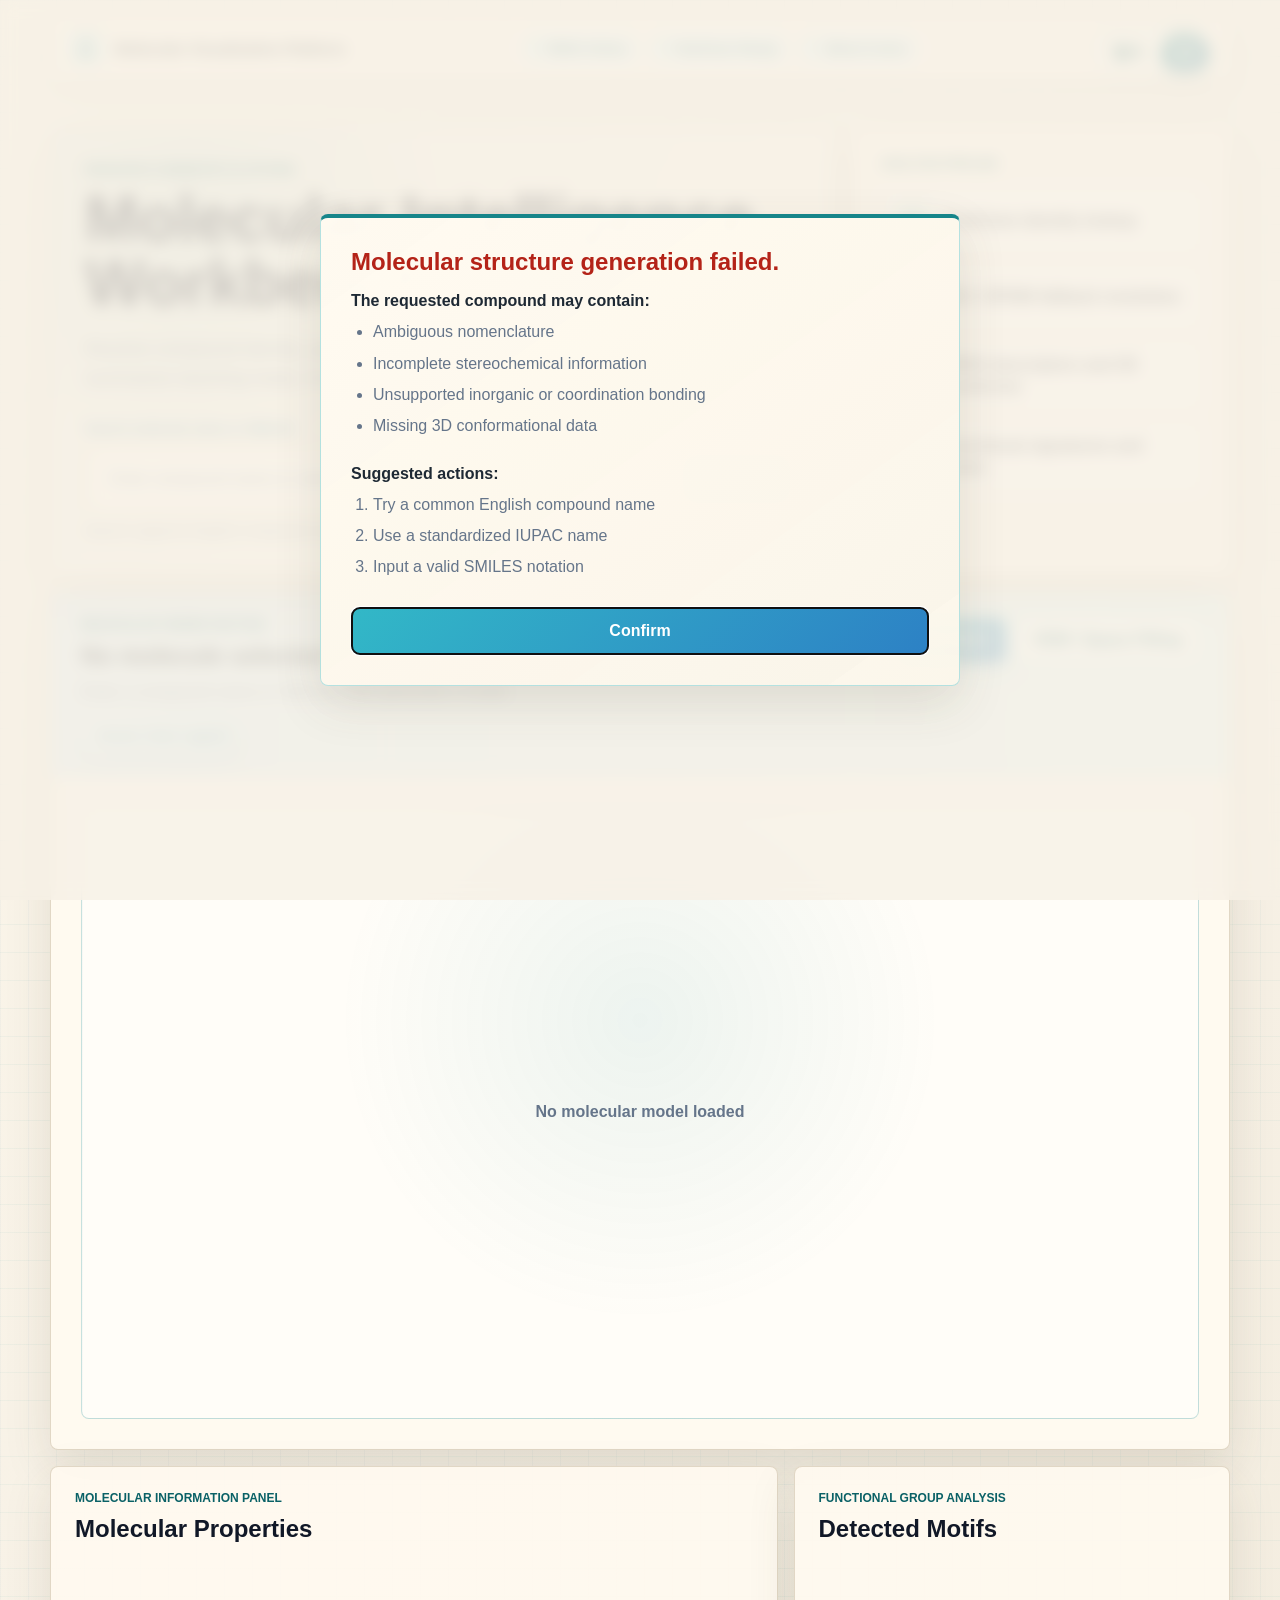
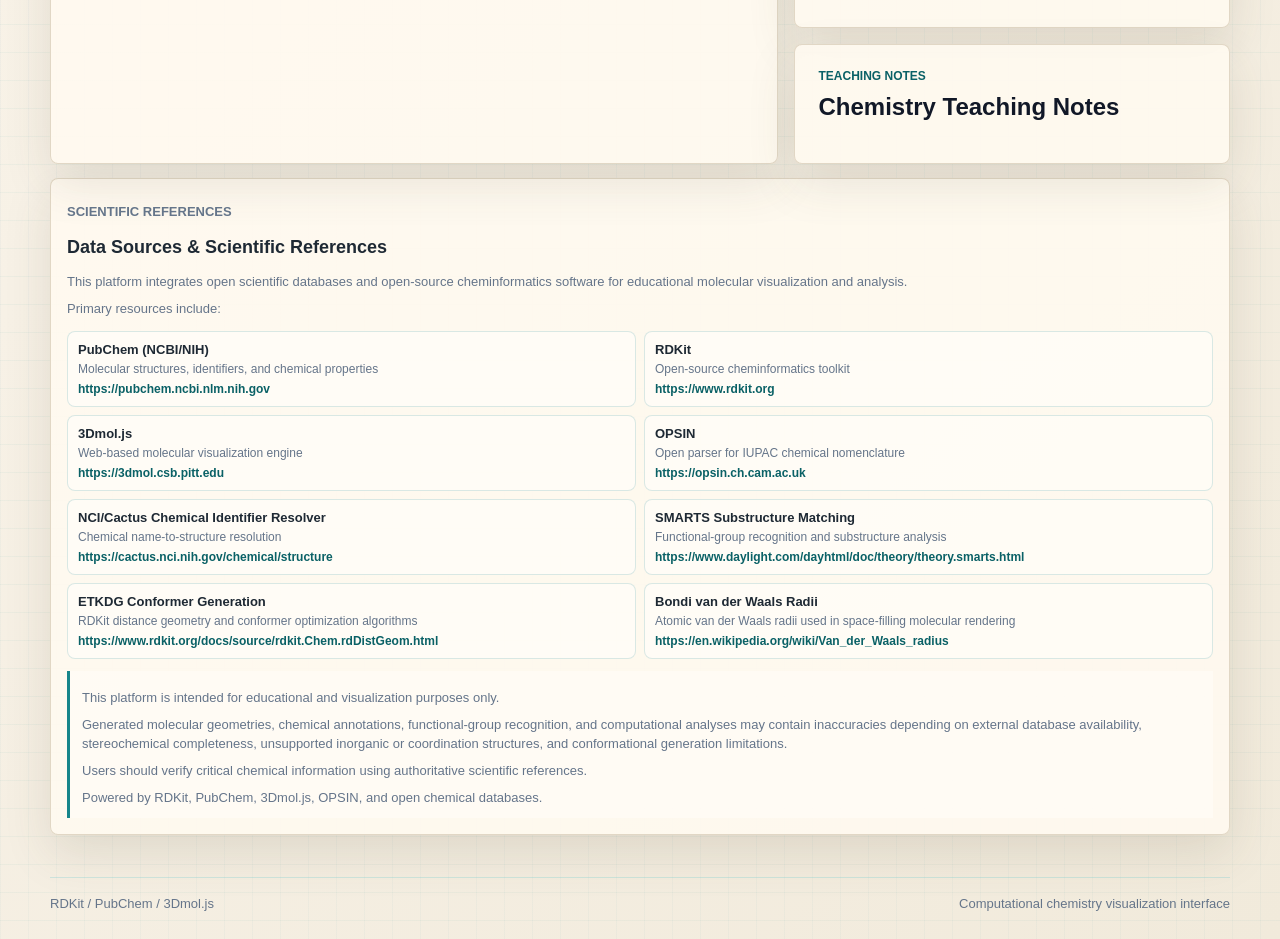
==== templates/index.html @ 78f7ff08 "Refine atomic legend overlay" ====
﻿<!DOCTYPE html>
<html lang="en">
<head>
    <meta charset="UTF-8">
    <meta name="viewport" content="width=device-width, initial-scale=1.0">
    <title>Molecular Visualization Platform</title>
    <link rel="stylesheet" href="/static/style.css">
    <script src="https://3Dmol.org/build/3Dmol-min.js"></script>
</head>
<body class="site-locked">
    <div class="ambient-grid" aria-hidden="true"></div>
    <div class="molecular-field" aria-hidden="true">
        <span></span><span></span><span></span><span></span><span></span>
    </div>

    <div id="entry-warning" class="entry-warning" role="dialog" aria-modal="true" aria-labelledby="warning-title">
        <section class="warning-panel">
            <h2 id="warning-title">Molecular structure generation failed.</h2>
            <p>The requested compound may contain:</p>
            <ul>
                <li>Ambiguous nomenclature</li>
                <li>Incomplete stereochemical information</li>
                <li>Unsupported inorganic or coordination bonding</li>
                <li>Missing 3D conformational data</li>
            </ul>
            <p>Suggested actions:</p>
            <ol>
                <li>Try a common English compound name</li>
                <li>Use a standardized IUPAC name</li>
                <li>Input a valid SMILES notation</li>
            </ol>
            <button id="confirm-warning" type="button" onclick="confirmEntry()">Confirm</button>
        </section>
    </div>

    <header class="site-header">
        <a class="brand" href="/" aria-label="Molecular Visualization Platform">
            <span class="logo-mark" aria-hidden="true">
                <svg viewBox="0 0 32 32" focusable="false">
                    <path class="beaker-outline" d="M11 4h10M13 4v7.2L7.8 22.4C6.8 24.6 8.4 27 10.8 27h10.4c2.4 0 4-2.4 3-4.6L19 11.2V4" />
                    <path class="beaker-liquid" d="M10.6 21.2h10.8l1.2 2.5c.3.7-.2 1.5-1 1.5H10.4c-.8 0-1.3-.8-1-1.5l1.2-2.5Z" />
                    <circle class="beaker-bubble" cx="13" cy="18" r="1.15" />
                    <circle class="beaker-bubble" cx="18.7" cy="16.5" r="0.9" />
                </svg>
            </span>
            <span data-i18n="brand">Molecular Visualization Platform</span>
        </a>
        <div class="system-status" aria-label="System status">
            <span data-i18n="rdkitStatus">RDKit Online</span>
            <span data-i18n="pubchemStatus">PubChem Ready</span>
            <span data-i18n="viewerStatus">3Dmol Active</span>
        </div>
        <div class="language-switch" aria-label="Language">
            <button class="language-toggle" type="button" data-language-set="zh" onclick="setLanguage('zh')">繁中</button>
            <button class="language-toggle" type="button" data-language-set="en" onclick="setLanguage('en')">EN</button>
        </div>
        <div id="warning-language-switch" class="language-switch warning-language-switch" aria-label="Language">
            <button class="language-toggle" type="button" data-language-set="zh" onclick="setLanguage('zh')">繁中</button>
            <button class="language-toggle" type="button" data-language-set="en" onclick="setLanguage('en')">EN</button>
        </div>
    </header>

    <main class="page-shell">
        <section class="hero workbench-hero" aria-labelledby="hero-title">
            <div class="hero-primary">
                <p class="eyebrow" data-i18n="heroKicker">Research Chemistry Platform</p>
                <h1 id="hero-title" data-i18n="heroTitle">Molecular Intelligence Workbench</h1>
                <p class="hero-copy" data-i18n="heroCopy">
                    Resolve compound identity, generate RDKit conformers, inspect 3D structure, and summarize teaching-ready chemical features in one analysis console.
                </p>

                <form id="search-form" class="search-form" aria-label="Molecule search">
                    <label for="molecule-input" data-i18n="searchLabel">Search molecule name or SMILES</label>
                    <div class="search-row">
                        <input
                            id="molecule-input"
                            name="name"
                            type="search"
                            placeholder="Enter compound name or valid SMILES"
                            autocomplete="off"
                        >
                        <button type="submit" data-i18n="analyzeButton">Analyze</button>
                    </div>
                    <p class="search-hint" data-i18n="englishOnlyHint">Search supports English compound names or valid SMILES only.</p>
                </form>
            </div>

            <aside class="analysis-panel" aria-label="Chemistry analysis capabilities">
                <p class="section-kicker" data-i18n="pipelineTitle">Analysis Pipeline</p>
                <ol>
                    <li><span>01</span> <b data-i18n="pipelineOne">PubChem identity lookup</b></li>
                    <li><span>02</span> <b data-i18n="pipelineTwo">NCI / OPSIN fallback resolution</b></li>
                    <li><span>03</span> <b data-i18n="pipelineThree">RDKit descriptors and 3D conformer</b></li>
                    <li><span>04</span> <b data-i18n="pipelineFour">Functional signatures and notes</b></li>
                </ol>
            </aside>
        </section>

        <section class="viewer-card" aria-label="Molecular viewer">
            <div class="viewer-header">
                <div>
                    <p class="section-kicker" data-i18n="viewerSection">Molecular Viewer Section</p>
                    <h2 id="molecule-name">No molecule selected</h2>
                    <p id="iupac-name">Enter a compound name or SMILES, then generate a model.</p>
                    <button id="legend-toggle" class="legend-open-button" type="button" data-i18n="legendButton" aria-expanded="false" aria-controls="atomic-legend">Atomic Color Legend</button>
                </div>
                <div class="model-toggle" aria-label="3D model style">
                    <button id="ball-button" class="toggle-button active" type="button">Ball-Stick</button>
                    <button id="vdw-button" class="toggle-button" type="button" data-i18n="vdwButton">VDW / Space Filling</button>
                </div>
            </div>

            <div id="status" class="status" hidden></div>
            <div class="viewer-frame">
                <section id="atomic-legend" class="atomic-legend" hidden>
                    <button id="legend-close" class="legend-close" type="button" aria-label="Close atomic color legend">×</button>
                    <div class="legend-title-row">
                        <div>
                            <p class="section-kicker" data-i18n="legendKicker">Atomic Color Legend</p>
                            <h3 data-i18n="legendTitle">Element Color Key</h3>
                        </div>
                        <p data-i18n="legendSubtitle">Color scheme based on standard CPK molecular visualization conventions.</p>
                    </div>
                    <div id="legend-list" class="legend-list"></div>
                </section>
                <div id="viewer"></div>
            </div>
        </section>

        <section class="dashboard-grid" aria-label="Molecular information dashboard">
            <article class="dashboard-card properties-card">
                <div class="card-title-row">
                    <p class="section-kicker" data-i18n="infoPanel">Molecular Information Panel</p>
                    <h2 data-i18n="propertiesTitle">Molecular Properties</h2>
                </div>
                <dl id="properties" class="properties-grid"></dl>
            </article>

            <article class="dashboard-card">
                <div class="card-title-row">
                    <p class="section-kicker" data-i18n="functionalPanel">Functional Group Analysis</p>
                    <h2 data-i18n="motifsTitle">Detected Motifs</h2>
                </div>
                <div id="functional-groups" class="chips"></div>
            </article>

            <article class="dashboard-card notes-card">
                <div class="card-title-row">
                    <p class="section-kicker" data-i18n="notesPanel">Teaching Notes</p>
                    <h2 data-i18n="notesTitle">Chemistry Teaching Notes</h2>
                </div>
                <ul id="teaching-notes" class="analysis-list"></ul>
            </article>
        </section>

        <section class="references-section" aria-labelledby="references-title">
            <div class="card-title-row">
                <p class="section-kicker">Scientific References</p>
                <h2 id="references-title">Data Sources & Scientific References</h2>
            </div>
            <p>
                This platform integrates open scientific databases and open-source cheminformatics software for educational molecular visualization and analysis.
            </p>
            <p>Primary resources include:</p>
            <ul class="reference-list">
                <li><strong>PubChem (NCBI/NIH)</strong><span>Molecular structures, identifiers, and chemical properties</span><a href="https://pubchem.ncbi.nlm.nih.gov" target="_blank" rel="noreferrer">https://pubchem.ncbi.nlm.nih.gov</a></li>
                <li><strong>RDKit</strong><span>Open-source cheminformatics toolkit</span><a href="https://www.rdkit.org" target="_blank" rel="noreferrer">https://www.rdkit.org</a></li>
                <li><strong>3Dmol.js</strong><span>Web-based molecular visualization engine</span><a href="https://3dmol.csb.pitt.edu" target="_blank" rel="noreferrer">https://3dmol.csb.pitt.edu</a></li>
                <li><strong>OPSIN</strong><span>Open parser for IUPAC chemical nomenclature</span><a href="https://opsin.ch.cam.ac.uk" target="_blank" rel="noreferrer">https://opsin.ch.cam.ac.uk</a></li>
                <li><strong>NCI/Cactus Chemical Identifier Resolver</strong><span>Chemical name-to-structure resolution</span><a href="https://cactus.nci.nih.gov/chemical/structure" target="_blank" rel="noreferrer">https://cactus.nci.nih.gov/chemical/structure</a></li>
                <li><strong>SMARTS Substructure Matching</strong><span>Functional-group recognition and substructure analysis</span><a href="https://www.daylight.com/dayhtml/doc/theory/theory.smarts.html" target="_blank" rel="noreferrer">https://www.daylight.com/dayhtml/doc/theory/theory.smarts.html</a></li>
                <li><strong>ETKDG Conformer Generation</strong><span>RDKit distance geometry and conformer optimization algorithms</span><a href="https://www.rdkit.org/docs/source/rdkit.Chem.rdDistGeom.html" target="_blank" rel="noreferrer">https://www.rdkit.org/docs/source/rdkit.Chem.rdDistGeom.html</a></li>
                <li><strong>Bondi van der Waals Radii</strong><span>Atomic van der Waals radii used in space-filling molecular rendering</span><a href="https://en.wikipedia.org/wiki/Van_der_Waals_radius" target="_blank" rel="noreferrer">https://en.wikipedia.org/wiki/Van_der_Waals_radius</a></li>
            </ul>
            <div class="reference-disclaimer">
                <p>This platform is intended for educational and visualization purposes only.</p>
                <p>Generated molecular geometries, chemical annotations, functional-group recognition, and computational analyses may contain inaccuracies depending on external database availability, stereochemical completeness, unsupported inorganic or coordination structures, and conformational generation limitations.</p>
                <p>Users should verify critical chemical information using authoritative scientific references.</p>
                <p>Powered by RDKit, PubChem, 3Dmol.js, OPSIN, and open chemical databases.</p>
            </div>
        </section>
    </main>

    <footer class="site-footer">
        <span>RDKit / PubChem / 3Dmol.js</span>
        <span data-i18n="footerText">Computational chemistry visualization interface</span>
    </footer>

    <script>
        const form = document.querySelector("#search-form");
        const input = document.querySelector("#molecule-input");
        const statusBox = document.querySelector("#status");
        const viewerElement = document.querySelector("#viewer");
        const ballButton = document.querySelector("#ball-button");
        const vdwButton = document.querySelector("#vdw-button");
        const legendToggle = document.querySelector("#legend-toggle");
        const legendClose = document.querySelector("#legend-close");
        const atomicLegend = document.querySelector("#atomic-legend");
        const legendList = document.querySelector("#legend-list");
        const properties = document.querySelector("#properties");
        const functionalGroups = document.querySelector("#functional-groups");
        const teachingNotes = document.querySelector("#teaching-notes");
        const warning = document.querySelector("#entry-warning");
        const confirmWarning = document.querySelector("#confirm-warning");
        const languageButtons = document.querySelectorAll("[data-language-set]");

        let viewer;
        let currentMolBlock = "";
        let currentStyle = "ball";
        let siteConfirmed = false;
        let currentLang = "en";
        let currentMoleculeData = null;
        let currentElements = [];

        const atomicColors = {
            H: { name: "Hydrogen", zhName: "氫", color: "White", hex: "#FFFFFF" },
            C: { name: "Carbon", zhName: "碳", color: "Dark Gray / Graphite", hex: "#4B4B4B" },
            N: { name: "Nitrogen", zhName: "氮", color: "Blue", hex: "#3050F8" },
            O: { name: "Oxygen", zhName: "氧", color: "Red", hex: "#FF0D0D" },
            F: { name: "Fluorine", zhName: "氟", color: "Light Green", hex: "#90E050" },
            Cl: { name: "Chlorine", zhName: "氯", color: "Green", hex: "#1FF01F" },
            Br: { name: "Bromine", zhName: "溴", color: "Dark Red / Brown", hex: "#A62929" },
            I: { name: "Iodine", zhName: "碘", color: "Purple", hex: "#940094" },
            P: { name: "Phosphorus", zhName: "磷", color: "Orange", hex: "#FF8000" },
            S: { name: "Sulfur", zhName: "硫", color: "Yellow", hex: "#FFFF30" },
            B: { name: "Boron", zhName: "硼", color: "Salmon", hex: "#FFB5B5" },
            Si: { name: "Silicon", zhName: "矽", color: "Beige / Tan", hex: "#F0C8A0" },
            Na: { name: "Sodium", zhName: "鈉", color: "Violet", hex: "#AB5CF2" },
            K: { name: "Potassium", zhName: "鉀", color: "Purple", hex: "#8F40D4" },
            Ca: { name: "Calcium", zhName: "鈣", color: "Green", hex: "#3DFF00" },
            Fe: { name: "Iron", zhName: "鐵", color: "Orange-Brown", hex: "#E06633" },
            Cu: { name: "Copper", zhName: "銅", color: "Copper Orange", hex: "#C88033" },
            Zn: { name: "Zinc", zhName: "鋅", color: "Slate Gray", hex: "#7D80B0" },
            Mg: { name: "Magnesium", zhName: "鎂", color: "Bright Green", hex: "#8AFF00" },
        };

        const atomicColorStyle = Object.fromEntries(
            Object.entries(atomicColors).map(([symbol, item]) => [symbol, item.hex])
        );
        const atomColor = (atom) => atomicColorStyle[atom.elem] || "#B0B7C3";

        const translations = {
            en: {
                pageTitle: "Molecular Visualization Platform",
                brand: "Molecular Visualization Platform",
                rdkitStatus: "RDKit Online",
                pubchemStatus: "PubChem Ready",
                viewerStatus: "3Dmol Active",
                heroKicker: "Research Chemistry Platform",
                heroTitle: "Molecular Intelligence Workbench",
                heroCopy: "Resolve compound identity, generate RDKit conformers, inspect 3D structure, and summarize teaching-ready chemical features in one analysis console.",
                searchLabel: "Search molecule name or SMILES",
                searchPlaceholder: "Enter compound name or valid SMILES",
                englishOnlyHint: "Search supports English compound names or valid SMILES only.",
                analyzeButton: "Analyze",
                pipelineTitle: "Analysis Pipeline",
                pipelineOne: "PubChem identity lookup",
                pipelineTwo: "NCI / OPSIN fallback resolution",
                pipelineThree: "RDKit descriptors and 3D conformer",
                pipelineFour: "Functional signatures and notes",
                viewerSection: "Molecular Viewer Section",
                noMolecule: "No molecule selected",
                emptyHint: "Enter a compound name or SMILES, then generate a model.",
                noModel: "No molecular model loaded",
                ballButton: "Ball-Stick",
                vdwButton: "VDW / Space Filling",
                legendButton: "Atomic Color Legend",
                legendKicker: "Atomic Color Legend",
                legendTitle: "Element Color Key",
                legendSubtitle: "Color scheme based on standard CPK molecular visualization conventions.",
                legendEmpty: "Analyze a molecule to show only the elements present in it.",
                legendClose: "Close atomic color legend",
                infoPanel: "Molecular Information Panel",
                propertiesTitle: "Molecular Properties",
                functionalPanel: "Functional Group Analysis",
                motifsTitle: "Detected Motifs",
                notesPanel: "Teaching Notes",
                notesTitle: "Chemistry Teaching Notes",
                footerText: "Computational chemistry visualization interface",
                warningTitle: "Molecular structure generation failed.",
                warningIntro: "The requested compound may contain:",
                warningA: "Ambiguous nomenclature",
                warningB: "Incomplete stereochemical information",
                warningC: "Unsupported inorganic or coordination bonding",
                warningD: "Missing 3D conformational data",
                warningActions: "Suggested actions:",
                actionOne: "Try a common English compound name",
                actionTwo: "Use a standardized IUPAC name",
                actionThree: "Input a valid SMILES notation",
                confirm: "Confirm",
                emptyError: "Enter a molecule name or SMILES first.",
                loading: "Running molecular lookup and conformer generation...",
                resolving: "Resolving molecular identity...",
                iupacPrefix: "IUPAC:",
                failedTitle: "Generation failed",
                failedHint: "Try a common English compound name, standardized IUPAC name, or valid SMILES.",
                noFunctionalGroups: "No common functional group detected",
            },
            zh: {
                pageTitle: "分子視覺化平台",
                brand: "分子視覺化平台",
                rdkitStatus: "RDKit 已連線",
                pubchemStatus: "PubChem 就緒",
                viewerStatus: "3Dmol 啟用",
                heroKicker: "科研化學平台",
                heroTitle: "分子分析工作台",
                heroCopy: "解析化合物身分、生成 RDKit 立體構形、檢視 3D 結構，並整理適合教學使用的化學特徵。",
                searchLabel: "搜尋分子名稱或 SMILES",
                searchPlaceholder: "輸入化合物名稱或有效 SMILES",
                englishOnlyHint: "只能使用英文化合物名稱或有效 SMILES 搜尋。",
                analyzeButton: "分析",
                pipelineTitle: "分析流程",
                pipelineOne: "PubChem 身分查詢",
                pipelineTwo: "NCI / OPSIN 備援解析",
                pipelineThree: "RDKit 描述符與 3D 構形",
                pipelineFour: "官能基特徵與教學筆記",
                viewerSection: "分子模型區",
                noMolecule: "尚未選擇分子",
                emptyHint: "輸入化合物名稱或 SMILES，然後按下分析。",
                noModel: "尚未載入分子模型",
                ballButton: "球棒模型",
                vdwButton: "凡德瓦 / 空間填充",
                legendButton: "原子顏色圖例",
                legendKicker: "原子顏色圖例",
                legendTitle: "元素顏色對照",
                legendSubtitle: "配色依據標準 CPK 分子視覺化慣例。",
                legendEmpty: "分析分子後，只會顯示該分子中存在的元素。",
                legendClose: "關閉原子顏色圖例",
                infoPanel: "分子資訊面板",
                propertiesTitle: "分子性質",
                functionalPanel: "官能基分析",
                motifsTitle: "偵測到的結構特徵",
                notesPanel: "教學筆記",
                notesTitle: "化學教學筆記",
                footerText: "計算化學視覺化介面",
                warningTitle: "分子結構生成失敗。",
                warningIntro: "要求的化合物可能包含：",
                warningA: "命名不明確",
                warningB: "立體化學資訊不完整",
                warningC: "不支援的無機或配位鍵結",
                warningD: "缺少 3D 構形資料",
                warningActions: "建議處理方式：",
                actionOne: "嘗試常見英文化合物名稱",
                actionTwo: "使用標準 IUPAC 名稱",
                actionThree: "輸入有效的 SMILES 表示法",
                confirm: "確認",
                emptyError: "請先輸入分子名稱或 SMILES。",
                loading: "正在查詢分子並生成立體構形...",
                resolving: "正在解析分子身分...",
                iupacPrefix: "IUPAC：",
                failedTitle: "生成失敗",
                failedHint: "請嘗試常見英文名稱、標準 IUPAC 名稱，或有效 SMILES。",
                noFunctionalGroups: "未偵測到常見官能基",
            },
        };

        const propertyLabels = {
            en: {
                formula: "Formula",
                molecular_weight: "Molecular Weight",
                exact_mass: "Exact Mass",
                mol_logp: "MolLogP",
                tpsa: "TPSA",
                h_bond_donor: "H-bond Donor",
                h_bond_acceptor: "H-bond Acceptor",
                rotatable_bonds: "Rotatable Bonds",
                rings: "Rings",
                aromatic_rings: "Aromatic Rings",
                fraction_csp3: "Fraction Csp3",
                pubchem_cid: "PubChem CID",
                iupac_name: "IUPAC Name",
                source: "Source",
            },
            zh: {
                formula: "分子式",
                molecular_weight: "分子量",
                exact_mass: "精確質量",
                mol_logp: "MolLogP",
                tpsa: "TPSA",
                h_bond_donor: "氫鍵供體",
                h_bond_acceptor: "氫鍵受體",
                rotatable_bonds: "可旋轉鍵",
                rings: "環數",
                aromatic_rings: "芳香環數",
                fraction_csp3: "Csp3 比例",
                pubchem_cid: "PubChem CID",
                iupac_name: "IUPAC 名稱",
                source: "資料來源",
            },
        };

        const functionalGroupLabels = {
            zh: {
                "Alcohol": "醇",
                "Phenol": "酚",
                "Ether": "醚",
                "Aldehyde": "醛",
                "Ketone": "酮",
                "Carboxylic acid": "羧酸",
                "Ester": "酯",
                "Amide": "醯胺",
                "Amine": "胺",
                "Alkene": "烯",
                "Alkyne": "炔",
                "Aromatic ring": "芳香環",
                "Alkyl halide": "烷基鹵化物",
                "Aryl halide": "芳基鹵化物",
                "Nitrile": "腈",
                "Nitro": "硝基",
            },
        };

        function t(key) {
            return translations[currentLang][key] || translations.en[key] || key;
        }

        function applyLanguage() {
            document.documentElement.lang = currentLang === "zh" ? "zh-Hant" : "en";
            document.title = t("pageTitle");
            document.querySelectorAll("[data-i18n]").forEach((node) => {
                node.textContent = t(node.dataset.i18n);
            });
            input.placeholder = t("searchPlaceholder");
            viewerElement.dataset.emptyLabel = t("noModel");
            ballButton.textContent = t("ballButton");
            legendToggle.textContent = t("legendButton");
            legendClose.setAttribute("aria-label", t("legendClose"));
            confirmWarning.textContent = t("confirm");
            languageButtons.forEach((button) => {
                button.classList.toggle("active", button.dataset.languageSet === currentLang);
            });
            warning.querySelector("#warning-title").textContent = t("warningTitle");
            warning.querySelectorAll("p")[0].textContent = t("warningIntro");
            warning.querySelectorAll("p")[1].textContent = t("warningActions");
            warning.querySelectorAll("ul li")[0].textContent = t("warningA");
            warning.querySelectorAll("ul li")[1].textContent = t("warningB");
            warning.querySelectorAll("ul li")[2].textContent = t("warningC");
            warning.querySelectorAll("ul li")[3].textContent = t("warningD");
            warning.querySelectorAll("ol li")[0].textContent = t("actionOne");
            warning.querySelectorAll("ol li")[1].textContent = t("actionTwo");
            warning.querySelectorAll("ol li")[2].textContent = t("actionThree");

            if (currentMoleculeData) {
                document.querySelector("#iupac-name").textContent = `${t("iupacPrefix")} ${currentMoleculeData.iupac_name}`;
                renderProperties(currentMoleculeData);
                renderTextSections(currentMoleculeData);
                renderLegend();
            } else {
                document.querySelector("#molecule-name").textContent = t("noMolecule");
                document.querySelector("#iupac-name").textContent = t("emptyHint");
                renderLegend();
            }
        }

        function resetWorkspace() {
            input.value = "";
            currentMolBlock = "";
            currentMoleculeData = null;
            currentElements = [];
            setLegendOpen(false);
            document.querySelector("#molecule-name").textContent = t("noMolecule");
            document.querySelector("#iupac-name").textContent = t("emptyHint");
            properties.innerHTML = "";
            functionalGroups.innerHTML = "";
            teachingNotes.innerHTML = "";
            renderLegend();
            setStatus("");

            if (viewer) {
                viewer.clear();
                viewer.render();
            }
        }

        function setStatus(message, kind = "info") {
            statusBox.textContent = message;
            statusBox.dataset.kind = kind;
            statusBox.hidden = !message;
        }

        function ensureViewer() {
            if (!viewer && window.$3Dmol) {
                viewer = $3Dmol.createViewer(viewerElement, { backgroundColor: "#fffdf8" });
            }
            return viewer;
        }

        function getPresentElementsFromMolBlock(molBlock) {
            const elements = new Set();
            molBlock.split(/\r?\n/).forEach((line) => {
                const symbol = line.slice(31, 34).trim();
                if (atomicColors[symbol]) {
                    elements.add(symbol);
                }
            });
            return Object.keys(atomicColors).filter((symbol) => elements.has(symbol));
        }

        function renderLegend() {
            if (!currentElements.length) {
                legendList.innerHTML = `<span class="muted">${t("legendEmpty")}</span>`;
                return;
            }

            legendList.innerHTML = `
                <table class="legend-table">
                    <tbody>
                        ${currentElements.map((symbol) => {
                const item = atomicColors[symbol];
                const name = currentLang === "zh" ? item.zhName : item.name;
                const ring = symbol === "H" || symbol === "S" ? " legend-swatch-ring" : "";
                return `
                    <tr>
                        <td><span class="legend-swatch${ring}" style="--atom-color: ${item.hex}"></span></td>
                        <td><strong>${symbol}</strong></td>
                        <td>${name}</td>
                    </tr>
                `;
            }).join("")}
                    </tbody>
                </table>
            `;
        }

        function setLegendOpen(isOpen) {
            atomicLegend.hidden = !isOpen;
            legendToggle.setAttribute("aria-expanded", String(isOpen));
        }

        function renderModel(style = currentStyle) {
            currentStyle = style;
            ballButton.classList.toggle("active", style === "ball");
            vdwButton.classList.toggle("active", style === "vdw");

            if (!currentMolBlock) {
                return;
            }

            const activeViewer = ensureViewer();
            if (!activeViewer) {
                return;
            }

            activeViewer.resize();
            activeViewer.clear();
            activeViewer.addModel(currentMolBlock, "mol");

            if (style === "ball") {
                activeViewer.setStyle({}, {
                    stick: { radius: 0.16, colorfunc: atomColor },
                    sphere: { scale: 0.28, colorfunc: atomColor }
                });
            } else {
                activeViewer.setStyle({}, {
                    sphere: { scale: 1.0, colorfunc: atomColor }
                });
            }

            activeViewer.zoomTo();
            activeViewer.resize();
            activeViewer.render();
        }

        function renderProperties(data) {
            const rows = [
                ["formula", data.properties.formula],
                ["molecular_weight", `${data.properties.molecular_weight} g/mol`],
                ["exact_mass", data.properties.exact_mass],
                ["mol_logp", data.properties.mol_logp],
                ["tpsa", data.properties.tpsa],
                ["h_bond_donor", data.properties.h_bond_donor],
                ["h_bond_acceptor", data.properties.h_bond_acceptor],
                ["rotatable_bonds", data.properties.rotatable_bonds],
                ["rings", data.properties.rings],
                ["aromatic_rings", data.properties.aromatic_rings],
                ["fraction_csp3", data.properties.fraction_csp3],
                ["pubchem_cid", data.properties.pubchem_cid],
                ["iupac_name", data.iupac_name],
                ["source", data.source]
            ];

            properties.innerHTML = rows.map(([labelKey, value]) => `
                <div class="property-row">
                    <dt>${propertyLabels[currentLang][labelKey]}</dt>
                    <dd>${value}</dd>
                </div>
            `).join("");
        }

        function renderTextSections(data) {
            if (data.functional_groups.length) {
                functionalGroups.innerHTML = data.functional_groups
                    .map(group => `<span class="chip">${functionalGroupLabels[currentLang]?.[group] || group}</span>`)
                    .join("");
            } else {
                functionalGroups.innerHTML = `<span class="muted">${t("noFunctionalGroups")}</span>`;
            }

            teachingNotes.innerHTML = data.teaching_notes
                .map(note => `<li>${note}</li>`)
                .join("");
        }

        async function loadMolecule(name) {
            if (!siteConfirmed) {
                return;
            }

            if (!name) {
                setStatus(t("emptyError"), "error");
                return;
            }

            setStatus(t("loading"));
            document.querySelector("#molecule-name").textContent = name;
            document.querySelector("#iupac-name").textContent = t("resolving");

            try {
                const response = await fetch(`/api/molecule?name=${encodeURIComponent(name)}`);
                const data = await response.json();

                if (!response.ok) {
                    throw new Error(data.detail || "Could not load molecule.");
                }

                document.querySelector("#molecule-name").textContent = data.display_name.toUpperCase();
                document.querySelector("#iupac-name").textContent = `${t("iupacPrefix")} ${data.iupac_name}`;
                currentMolBlock = data.mol_block;
                currentMoleculeData = data;
                currentElements = getPresentElementsFromMolBlock(currentMolBlock);
                renderProperties(data);
                renderTextSections(data);
                renderLegend();
                renderModel(currentStyle);
                setStatus("");
            } catch (error) {
                currentMolBlock = "";
                currentElements = [];
                if (viewer) {
                    viewer.clear();
                    viewer.render();
                }
                currentMoleculeData = null;
                properties.innerHTML = "";
                functionalGroups.innerHTML = "";
                teachingNotes.innerHTML = "";
                renderLegend();
                document.querySelector("#molecule-name").textContent = t("failedTitle");
                document.querySelector("#iupac-name").textContent = t("failedHint");
                setStatus(error.message, "error");
            }
        }

        form.addEventListener("submit", (event) => {
            event.preventDefault();
            loadMolecule(input.value.trim());
        });

        function setLanguage(lang) {
            currentLang = lang;
            applyLanguage();
        }

        window.setLanguage = setLanguage;

        ballButton.addEventListener("click", () => renderModel("ball"));
        vdwButton.addEventListener("click", () => renderModel("vdw"));
        legendToggle.addEventListener("click", () => {
            setLegendOpen(atomicLegend.hidden);
        });
        legendClose.addEventListener("click", () => {
            setLegendOpen(false);
        });
        window.addEventListener("resize", () => renderModel(currentStyle));

        function confirmEntry() {
            siteConfirmed = true;
            warning.hidden = true;
            document.body.classList.remove("site-locked");
            resetWorkspace();
            input.focus();
        }

        window.confirmEntry = confirmEntry;

        window.addEventListener("pageshow", () => {
            siteConfirmed = false;
            warning.hidden = false;
            document.body.classList.add("site-locked");
            resetWorkspace();
            confirmWarning.focus();
        });

        applyLanguage();
        resetWorkspace();
        confirmWarning.focus();
    </script>
</body>
</html>
---- static/style.css ----
﻿:root {
    color-scheme: light;
    --ink: #17202a;
    --muted: #637081;
    --soft: #dbe7ec;
    --paper: #eef4f3;
    --panel: #ffffff;
    --panel-cool: #f7fbfb;
    --console: #101923;
    --console-2: #162331;
    --line: #ccd9df;
    --line-dark: rgba(142, 180, 194, 0.26);
    --accent: #0f8a8a;
    --accent-dark: #075f63;
    --data: #315f8c;
    --signal: #8bbf3d;
    --amber: #b7791f;
    --danger: #b42318;
    --shadow: 0 18px 48px rgba(23, 32, 42, 0.14);
}

* {
    box-sizing: border-box;
}

html {
    scroll-behavior: smooth;
}

body {
    margin: 0;
    min-height: 100vh;
    overflow-x: hidden;
    background:
        linear-gradient(rgba(49, 95, 140, 0.055) 1px, transparent 1px),
        linear-gradient(90deg, rgba(15, 138, 138, 0.045) 1px, transparent 1px),
        linear-gradient(135deg, #f8fbfa 0%, #eef4f3 48%, #f6f8ee 100%);
    background-size: 28px 28px, 28px 28px, auto;
    color: var(--ink);
    font-family: "Segoe UI", Arial, Helvetica, sans-serif;
}

body.site-locked {
    overflow: hidden;
}

button,
input {
    font: inherit;
}

a {
    color: inherit;
    text-decoration: none;
}

.ambient-grid {
    position: fixed;
    inset: 0;
    z-index: -3;
    pointer-events: none;
    background:
        linear-gradient(rgba(49, 95, 140, 0.045) 1px, transparent 1px),
        linear-gradient(90deg, rgba(49, 95, 140, 0.035) 1px, transparent 1px);
    background-size: 56px 56px;
}

.molecular-field {
    position: fixed;
    inset: 0;
    z-index: -2;
    pointer-events: none;
    opacity: 0.24;
}

.molecular-field span {
    position: absolute;
    width: 128px;
    height: 1px;
    background: linear-gradient(90deg, transparent, rgba(15, 138, 138, 0.42), transparent);
    transform-origin: center;
}

.molecular-field span::before,
.molecular-field span::after {
    content: "";
    position: absolute;
    top: -2px;
    width: 5px;
    height: 5px;
    border: 1px solid rgba(15, 138, 138, 0.45);
    border-radius: 50%;
    background: rgba(255, 255, 255, 0.7);
}

.molecular-field span::before {
    left: 14px;
}

.molecular-field span::after {
    right: 14px;
}

.molecular-field span:nth-child(1) {
    left: 8%;
    top: 34%;
    transform: rotate(18deg);
}

.molecular-field span:nth-child(2) {
    left: 70%;
    top: 22%;
    transform: rotate(-32deg);
}

.molecular-field span:nth-child(3) {
    left: 58%;
    top: 70%;
    transform: rotate(42deg);
}

.molecular-field span:nth-child(4) {
    left: 18%;
    top: 78%;
    transform: rotate(-12deg);
}

.molecular-field span:nth-child(5) {
    left: 84%;
    top: 54%;
    transform: rotate(25deg);
}

.entry-warning {
    position: fixed;
    inset: 0;
    z-index: 20;
    display: grid;
    place-items: center;
    padding: 20px;
    background:
        linear-gradient(rgba(139, 191, 61, 0.06) 1px, transparent 1px),
        linear-gradient(90deg, rgba(15, 138, 138, 0.08) 1px, transparent 1px),
        rgba(16, 25, 35, 0.72);
    background-size: 24px 24px, 24px 24px, auto;
    backdrop-filter: blur(8px);
}

.entry-warning[hidden] {
    display: none;
}

.warning-panel {
    display: flex;
    flex-direction: column;
    justify-content: flex-start;
    gap: 0;
    width: min(640px, 100%);
    max-height: calc(100vh - 40px);
    overflow: auto;
    border: 1px solid rgba(15, 138, 138, 0.28);
    border-top: 4px solid var(--accent);
    border-radius: 8px;
    background: linear-gradient(180deg, rgba(255, 255, 255, 0.98), rgba(247, 251, 251, 0.98));
    box-shadow: var(--shadow);
    padding: 30px;
}

.warning-panel > * {
    flex-shrink: 0;
}

.warning-panel h2 {
    margin: 0 0 16px;
    color: var(--danger);
    font-size: 24px;
}

.warning-panel p {
    margin: 0 0 10px;
    color: var(--ink);
    font-weight: 800;
}

.warning-panel ul,
.warning-panel ol {
    margin: 0 0 20px 22px;
    padding: 0;
    color: var(--muted);
}

.warning-panel li {
    margin-bottom: 8px;
    line-height: 1.45;
}

.warning-panel button,
.search-row button,
.toggle-button {
    border: 1px solid rgba(15, 138, 138, 0.7);
    border-radius: 8px;
    background: linear-gradient(135deg, var(--accent), var(--data));
    color: #fff;
    cursor: pointer;
    font-weight: 800;
    transition: transform 150ms ease, box-shadow 150ms ease, border-color 150ms ease;
}

.warning-panel button:hover,
.search-row button:hover,
.toggle-button:hover {
    transform: translateY(-1px);
    border-color: rgba(139, 191, 61, 0.88);
    box-shadow: 0 10px 24px rgba(15, 138, 138, 0.18);
}

.warning-panel button {
    width: 100%;
    min-height: 48px;
}

.site-header {
    position: sticky;
    top: 14px;
    z-index: 10;
    width: min(1180px, calc(100% - 32px));
    min-height: 64px;
    margin: 16px auto 0;
    display: flex;
    align-items: center;
    justify-content: space-between;
    gap: 24px;
    border: 1px solid rgba(204, 217, 223, 0.92);
    border-radius: 8px;
    background: rgba(255, 255, 255, 0.86);
    backdrop-filter: blur(10px);
    box-shadow: 0 12px 34px rgba(23, 32, 42, 0.08);
    padding: 0 18px;
}

.brand {
    display: inline-flex;
    align-items: center;
    gap: 12px;
    color: var(--ink);
    font-size: 15px;
    font-weight: 900;
}

.logo-mark {
    position: relative;
    width: 34px;
    height: 34px;
    display: inline-grid;
    place-items: center;
    border: 1px solid rgba(15, 138, 138, 0.38);
    border-radius: 8px;
    background: var(--console);
}

.logo-mark svg {
    width: 24px;
    height: 24px;
}

.beaker-outline {
    fill: none;
    stroke: var(--accent-dark);
    stroke-width: 2.1;
    stroke-linecap: round;
    stroke-linejoin: round;
}

.beaker-liquid {
    fill: rgba(22, 133, 138, 0.26);
    stroke: rgba(22, 133, 138, 0.56);
    stroke-width: 1.1;
}

.beaker-bubble {
    fill: var(--signal);
    opacity: 0.9;
}

.system-status {
    display: flex;
    align-items: center;
    flex-wrap: wrap;
    justify-content: flex-end;
    gap: 8px;
}

.system-status span {
    position: relative;
    border-radius: 999px;
    border: 1px solid rgba(15, 138, 138, 0.18);
    background: #f3f8f7;
    color: var(--data);
    font-size: 13px;
    font-weight: 800;
    padding: 8px 11px 8px 26px;
}

.system-status span::before {
    content: "";
    position: absolute;
    left: 11px;
    top: 50%;
    width: 7px;
    height: 7px;
    border-radius: 50%;
    background: var(--signal);
    transform: translateY(-50%);
}

.page-shell {
    width: min(1180px, calc(100% - 32px));
    margin: 0 auto;
    padding: 48px 0 42px;
}

.workbench-hero {
    display: grid;
    grid-template-columns: minmax(0, 1.35fr) minmax(320px, 0.65fr);
    align-items: stretch;
    gap: 16px;
    margin-bottom: 16px;
}

.hero-primary,
.analysis-panel,
.viewer-card,
.dashboard-card {
    border: 1px solid var(--line);
    border-radius: 8px;
    box-shadow: var(--shadow);
}

.hero-primary {
    display: flex;
    min-height: 330px;
    flex-direction: column;
    justify-content: center;
    background:
        linear-gradient(90deg, rgba(15, 138, 138, 0.08), rgba(139, 191, 61, 0.06)),
        var(--panel);
    padding: 34px;
    text-align: left;
}

.analysis-panel {
    background:
        linear-gradient(rgba(139, 191, 61, 0.045) 1px, transparent 1px),
        linear-gradient(90deg, rgba(15, 138, 138, 0.06) 1px, transparent 1px),
        linear-gradient(145deg, var(--console), var(--console-2));
    background-size: 24px 24px, 24px 24px, auto;
    color: #f8fafc;
    padding: 28px;
}

.eyebrow,
.section-kicker {
    margin: 0 0 10px;
    color: var(--accent-dark);
    font-size: 12px;
    font-weight: 900;
    letter-spacing: 0;
    text-transform: uppercase;
}

.analysis-panel .section-kicker,
.viewer-card .section-kicker,
.dashboard-card .section-kicker {
    color: var(--signal);
}

.hero h1 {
    max-width: 940px;
    margin: 0;
    color: #111827;
    font-size: clamp(36px, 5vw, 64px);
    line-height: 1;
    letter-spacing: 0;
}

.hero-copy {
    max-width: 760px;
    margin: 20px 0 28px;
    color: var(--muted);
    font-size: 18px;
    line-height: 1.62;
}

.search-form {
    width: min(760px, 100%);
}

.search-form label {
    display: block;
    margin-bottom: 8px;
    color: var(--data);
    font-size: 13px;
    font-weight: 900;
}

.search-row {
    display: grid;
    grid-template-columns: minmax(0, 1fr) auto;
    gap: 10px;
    border: 1px solid #b9cbd5;
    border-radius: 8px;
    background: #f8fcfc;
    padding: 8px;
}

.search-row:focus-within {
    border-color: rgba(15, 138, 138, 0.7);
    box-shadow: 0 0 0 3px rgba(15, 138, 138, 0.12);
}

.search-row input {
    width: 100%;
    min-height: 52px;
    border: 0;
    outline: 0;
    border-radius: 6px;
    background: #ffffff;
    color: var(--ink);
    padding: 0 16px;
    font-size: 16px;
}

.search-row input::placeholder {
    color: #738294;
}

.search-hint {
    margin: 8px 0 0;
    color: #8b97a6;
    font-size: 13px;
    font-weight: 700;
    line-height: 1.35;
}

.search-row button {
    min-height: 52px;
    padding: 0 24px;
    white-space: nowrap;
}

.analysis-panel ol {
    display: grid;
    gap: 12px;
    margin: 18px 0 0;
    padding: 0;
    list-style: none;
}

.analysis-panel li {
    display: flex;
    align-items: center;
    gap: 12px;
    min-height: 56px;
    border: 1px solid var(--line-dark);
    border-radius: 8px;
    background: rgba(255, 255, 255, 0.06);
    color: var(--soft);
    font-weight: 800;
    line-height: 1.35;
    padding: 12px;
}

.analysis-panel li span {
    display: inline-grid;
    place-items: center;
    flex: 0 0 38px;
    width: 38px;
    height: 38px;
    border-radius: 8px;
    background: rgba(139, 191, 61, 0.13);
    color: var(--signal);
    font-size: 12px;
    box-shadow: inset 0 0 0 1px rgba(139, 191, 61, 0.24);
}

.viewer-card {
    overflow: hidden;
    background: var(--console);
    color: #f8fafc;
}

.viewer-header {
    display: flex;
    justify-content: space-between;
    align-items: start;
    gap: 24px;
    min-height: 130px;
    border-bottom: 1px solid var(--line-dark);
    background:
        linear-gradient(90deg, rgba(15, 138, 138, 0.16), rgba(139, 191, 61, 0.08)),
        var(--console-2);
    padding: 26px 30px 22px;
}

.viewer-header h2,
.dashboard-card h2 {
    margin: 0;
    font-size: 24px;
    letter-spacing: 0;
}

#iupac-name {
    max-width: 760px;
    margin: 10px 0 0;
    color: var(--soft);
    line-height: 1.5;
}

.model-toggle {
    display: flex;
    align-items: center;
    gap: 10px;
    flex: 0 0 auto;
}

.toggle-button {
    min-height: 44px;
    padding: 0 16px;
    background: rgba(255, 255, 255, 0.08);
    color: var(--soft);
}

.toggle-button.active {
    background: linear-gradient(135deg, var(--accent), var(--data));
    color: #fff;
    box-shadow: 0 8px 22px rgba(15, 138, 138, 0.22);
}

.status {
    margin: 18px 30px 0;
    border: 1px solid rgba(139, 191, 61, 0.32);
    border-radius: 8px;
    background: rgba(139, 191, 61, 0.12);
    color: #e4f5c4;
    padding: 13px 15px;
    font-weight: 800;
}

.status[data-kind="error"] {
    border-color: rgba(251, 113, 133, 0.36);
    background: rgba(127, 29, 29, 0.24);
    color: #fecdd3;
}

.viewer-frame {
    position: relative;
    padding: 28px 30px 30px;
}

#viewer {
    position: relative;
    overflow: hidden;
    isolation: isolate;
    width: 100%;
    height: clamp(420px, 48vw, 620px);
    border: 1px solid rgba(139, 191, 61, 0.24);
    border-radius: 8px;
    background:
        linear-gradient(rgba(139, 191, 61, 0.04) 1px, transparent 1px),
        linear-gradient(90deg, rgba(15, 138, 138, 0.045) 1px, transparent 1px),
        radial-gradient(circle at 50% 35%, rgba(15, 138, 138, 0.12), transparent 42%),
        #07111f;
    background-size: 34px 34px, 34px 34px, auto, auto;
}

#viewer canvas {
    position: absolute !important;
    inset: 0 !important;
    width: 100% !important;
    height: 100% !important;
    max-width: 100%;
    max-height: 100%;
}

.legend-open-button {
    display: inline-flex;
    align-items: center;
    justify-content: center;
    min-height: 36px;
    margin-top: 14px;
    border: 1px solid rgba(45, 124, 159, 0.36);
    border-radius: 999px;
    background: linear-gradient(135deg, #e7f7ff, #d8f2fb);
    color: var(--data);
    cursor: pointer;
    font-size: 13px;
    font-weight: 900;
    padding: 0 14px;
    box-shadow: 0 8px 20px rgba(45, 124, 159, 0.12);
    transition: transform 150ms ease, border-color 150ms ease, box-shadow 150ms ease;
}

.legend-open-button:hover {
    transform: translateY(-1px);
    border-color: rgba(45, 124, 159, 0.6);
    box-shadow: 0 12px 28px rgba(45, 124, 159, 0.16);
}

.atomic-legend {
    position: absolute;
    top: 46px;
    left: 50%;
    z-index: 4;
    width: min(620px, calc(100% - 48px));
    border: 1px solid rgba(45, 124, 159, 0.3);
    border-radius: 10px;
    background: rgba(230, 247, 255, 0.94);
    box-shadow: 0 18px 40px rgba(23, 32, 42, 0.18), 0 0 24px rgba(45, 124, 159, 0.1);
    color: var(--ink);
    padding: 14px;
    transform: translateX(-50%);
    backdrop-filter: blur(12px);
}

.atomic-legend[hidden] {
    display: none;
}

.legend-title-row {
    display: grid;
    grid-template-columns: minmax(0, 1fr);
    gap: 8px;
    align-items: start;
    margin-bottom: 12px;
    padding-right: 36px;
}

.legend-title-row h3 {
    margin: 0;
    font-size: 18px;
}

.legend-title-row p:last-child {
    margin: 0;
    color: var(--muted);
    font-size: 12px;
    line-height: 1.45;
}

.legend-list {
    overflow: hidden;
    border: 1px solid rgba(45, 124, 159, 0.18);
    border-radius: 8px;
    background: rgba(255, 255, 255, 0.62);
}

.legend-list > .muted {
    display: block;
    padding: 10px 12px;
}

.legend-table {
    width: 100%;
    border-collapse: collapse;
    color: var(--ink);
    font-size: 13px;
}

.legend-table tr + tr {
    border-top: 1px solid rgba(45, 124, 159, 0.14);
}

.legend-table td {
    padding: 7px 9px;
}

.legend-table td:first-child {
    width: 34px;
    text-align: center;
}

.legend-table td:nth-child(2) {
    width: 52px;
    color: var(--accent-dark);
    font-weight: 900;
}

.legend-close {
    position: absolute;
    top: 9px;
    right: 9px;
    display: inline-grid;
    place-items: center;
    width: 28px;
    height: 28px;
    border: 1px solid rgba(180, 35, 24, 0.35);
    border-radius: 999px;
    background: #e0312a;
    color: #ffffff;
    cursor: pointer;
    font-size: 20px;
    font-weight: 900;
    line-height: 1;
    box-shadow: 0 8px 18px rgba(180, 35, 24, 0.18);
}

.legend-swatch {
    width: 14px;
    height: 14px;
    border-radius: 999px;
    background: var(--atom-color);
    box-shadow: 0 0 10px color-mix(in srgb, var(--atom-color) 55%, transparent);
}

.legend-swatch-ring {
    border: 1px solid rgba(15, 23, 42, 0.28);
}

.dashboard-grid {
    display: grid;
    grid-template-columns: minmax(0, 1.25fr) minmax(300px, 0.75fr);
    gap: 16px;
    margin-top: 16px;
}

.dashboard-card {
    background: rgba(255, 255, 255, 0.92);
    padding: 24px;
}

.properties-card {
    grid-row: span 2;
}

.card-title-row {
    margin-bottom: 18px;
}

.dashboard-card .section-kicker {
    color: var(--accent-dark);
}

.dashboard-card h2 {
    color: #111827;
}

.properties-grid {
    display: grid;
    grid-template-columns: repeat(2, minmax(0, 1fr));
    gap: 10px;
    margin: 0;
}

.property-row {
    min-height: 72px;
    border: 1px solid #dde7eb;
    border-radius: 8px;
    background: var(--panel-cool);
    padding: 13px 14px;
}

dt {
    margin-bottom: 7px;
    color: var(--data);
    font-size: 12px;
    font-weight: 900;
    text-transform: uppercase;
}

dd {
    margin: 0;
    color: var(--ink);
    font-size: 16px;
    font-weight: 800;
    overflow-wrap: anywhere;
}

.chips {
    display: flex;
    flex-wrap: wrap;
    gap: 10px;
    min-height: 42px;
}

.chip {
    display: inline-flex;
    align-items: center;
    min-height: 36px;
    border: 1px solid rgba(15, 138, 138, 0.22);
    border-radius: 999px;
    background: #e8f7f3;
    color: var(--accent-dark);
    padding: 0 12px;
    font-size: 14px;
    font-weight: 800;
}

.muted {
    color: var(--muted);
}

.analysis-list {
    margin: 0;
    padding: 0;
    list-style: none;
}

.analysis-list li {
    position: relative;
    margin-bottom: 12px;
    border-left: 3px solid var(--accent);
    border-radius: 0 8px 8px 0;
    background: #f5f9f8;
    color: #324150;
    line-height: 1.5;
    padding: 12px 14px 12px 16px;
}

.site-footer {
    width: min(1180px, calc(100% - 32px));
    margin: 0 auto 28px;
    display: flex;
    justify-content: space-between;
    gap: 16px;
    border-top: 1px solid rgba(49, 95, 140, 0.18);
    color: var(--muted);
    font-size: 13px;
    padding-top: 18px;
}

@media (max-width: 920px) {
    .site-header,
    .viewer-header,
    .site-footer {
        align-items: flex-start;
        flex-direction: column;
    }

    .system-status {
        justify-content: flex-start;
    }

    .workbench-hero {
        grid-template-columns: 1fr;
    }

    .dashboard-grid,
    .properties-grid {
        grid-template-columns: 1fr;
    }

    .properties-card {
        grid-row: auto;
    }
}

@media (max-width: 640px) {
    .site-header,
    .page-shell,
    .site-footer {
        width: min(100% - 20px, 1180px);
    }

    .site-header {
        position: static;
    }

    .page-shell {
        padding-top: 28px;
    }

    .hero-primary,
    .analysis-panel,
    .viewer-header,
    .viewer-frame,
    .dashboard-card {
        padding-left: 18px;
        padding-right: 18px;
    }

    .hero h1 {
        font-size: 36px;
    }

    .hero-copy {
        font-size: 16px;
    }

    .search-row {
        grid-template-columns: 1fr;
    }

    .search-row button {
        width: 100%;
    }

    .model-toggle {
        width: 100%;
        display: grid;
        grid-template-columns: 1fr;
    }

    .atomic-legend {
        top: 18px;
        width: calc(100% - 28px);
        padding: 12px;
    }

    .legend-title-row {
        grid-template-columns: 1fr;
    }

    #viewer {
        height: 390px;
    }
}

/* Light blue / aqua teaching theme */
:root {
    --ink: #18324a;
    --muted: #5d7388;
    --soft: #dff6fb;
    --paper: #edf9fd;
    --panel: #ffffff;
    --panel-cool: #f1fbfd;
    --console: #eaf8ff;
    --console-2: #dff5f8;
    --line: #b8dce8;
    --line-dark: rgba(72, 166, 188, 0.28);
    --accent: #32b8c7;
    --accent-dark: #137b8a;
    --data: #2d81c5;
    --signal: #72d6c9;
    --amber: #b7791f;
    --danger: #b42318;
    --shadow: 0 18px 48px rgba(45, 129, 197, 0.14);
}

body {
    background:
        linear-gradient(rgba(45, 129, 197, 0.06) 1px, transparent 1px),
        linear-gradient(90deg, rgba(50, 184, 199, 0.06) 1px, transparent 1px),
        linear-gradient(135deg, #f7fdff 0%, #edf9fd 48%, #e9fbf7 100%);
    background-size: 28px 28px, 28px 28px, auto;
}

.ambient-grid {
    background:
        linear-gradient(rgba(45, 129, 197, 0.045) 1px, transparent 1px),
        linear-gradient(90deg, rgba(50, 184, 199, 0.04) 1px, transparent 1px);
    background-size: 56px 56px;
}

.molecular-field {
    opacity: 0.2;
}

.molecular-field span {
    background: linear-gradient(90deg, transparent, rgba(50, 184, 199, 0.42), transparent);
}

.molecular-field span::before,
.molecular-field span::after {
    border-color: rgba(50, 184, 199, 0.4);
    background: rgba(255, 255, 255, 0.78);
}

.entry-warning {
    background:
        linear-gradient(rgba(45, 129, 197, 0.08) 1px, transparent 1px),
        linear-gradient(90deg, rgba(50, 184, 199, 0.09) 1px, transparent 1px),
        rgba(216, 239, 248, 0.82);
    background-size: 24px 24px, 24px 24px, auto;
}

.warning-panel {
    border-color: rgba(50, 184, 199, 0.36);
    border-top-color: var(--accent);
    background: linear-gradient(180deg, rgba(255, 255, 255, 0.99), rgba(241, 251, 253, 0.99));
}

.warning-panel button,
.search-row button,
.toggle-button.active {
    background: linear-gradient(135deg, #32b8c7, #2d81c5);
    color: #ffffff;
}

.warning-panel button:hover,
.search-row button:hover,
.toggle-button:hover {
    border-color: rgba(114, 214, 201, 0.9);
    box-shadow: 0 10px 24px rgba(45, 129, 197, 0.18);
}

.site-header,
.hero-primary,
.dashboard-card {
    border-color: rgba(184, 220, 232, 0.9);
    background: rgba(255, 255, 255, 0.88);
}

.logo-mark {
    border-color: rgba(50, 184, 199, 0.42);
    background: linear-gradient(135deg, #e5f7ff, #dff8f4);
}

.system-status span::before {
    background: var(--signal);
}

.system-status span {
    border-color: rgba(50, 184, 199, 0.22);
    background: #f0fbfd;
    color: var(--accent-dark);
}

.hero-primary {
    background:
        radial-gradient(circle at 18% 22%, rgba(114, 214, 201, 0.2), transparent 34%),
        linear-gradient(115deg, rgba(45, 129, 197, 0.08), rgba(50, 184, 199, 0.12)),
        #ffffff;
}

.analysis-panel {
    background:
        linear-gradient(rgba(45, 129, 197, 0.06) 1px, transparent 1px),
        linear-gradient(90deg, rgba(50, 184, 199, 0.07) 1px, transparent 1px),
        linear-gradient(145deg, #f1fbff, #e7f8f5);
    color: var(--ink);
}

.analysis-panel .section-kicker,
.viewer-card .section-kicker,
.dashboard-card .section-kicker {
    color: var(--accent-dark);
}

.analysis-panel li {
    border-color: rgba(50, 184, 199, 0.2);
    background: rgba(255, 255, 255, 0.66);
    color: var(--ink);
}

.analysis-panel li span {
    background: rgba(114, 214, 201, 0.2);
    color: var(--accent-dark);
    box-shadow: inset 0 0 0 1px rgba(50, 184, 199, 0.2);
}

.search-row {
    border-color: #b8dce8;
    background: #eefaff;
}

.search-row:focus-within {
    border-color: rgba(50, 184, 199, 0.75);
    box-shadow: 0 0 0 3px rgba(50, 184, 199, 0.14);
}

.viewer-card {
    background: #eaf8ff;
    color: var(--ink);
}

.viewer-header {
    border-bottom-color: rgba(45, 129, 197, 0.16);
    background:
        linear-gradient(90deg, rgba(45, 129, 197, 0.12), rgba(114, 214, 201, 0.14)),
        #f6fdff;
}

#iupac-name {
    color: var(--muted);
}

.toggle-button {
    border-color: rgba(50, 184, 199, 0.42);
    background: rgba(255, 255, 255, 0.76);
    color: var(--accent-dark);
}

.toggle-button.active {
    box-shadow: 0 8px 22px rgba(45, 129, 197, 0.18);
}

.status {
    border-color: rgba(50, 184, 199, 0.28);
    background: rgba(226, 248, 252, 0.86);
    color: var(--accent-dark);
}

.status[data-kind="error"] {
    border-color: rgba(180, 35, 24, 0.25);
    background: #fff1f0;
    color: var(--danger);
}

#viewer {
    border-color: rgba(50, 184, 199, 0.26);
    background:
        linear-gradient(rgba(45, 129, 197, 0.045) 1px, transparent 1px),
        linear-gradient(90deg, rgba(50, 184, 199, 0.045) 1px, transparent 1px),
        radial-gradient(circle at 50% 35%, rgba(114, 214, 201, 0.16), transparent 44%),
        #f8fdff;
}

/* Warm ivory research platform theme */
:root {
    --ink: #1e2934;
    --muted: #65758a;
    --paper: #f7f1e6;
    --panel: #fffaf0;
    --panel-cool: #fbf6ea;
    --line: #dfd4c2;
    --line-dark: rgba(40, 108, 116, 0.2);
    --accent: #16858a;
    --accent-dark: #0a6166;
    --data: #2d7c9f;
    --shadow: 0 18px 48px rgba(80, 67, 45, 0.13);
}

body {
    background:
        linear-gradient(rgba(22, 133, 138, 0.045) 1px, transparent 1px),
        linear-gradient(90deg, rgba(45, 124, 159, 0.035) 1px, transparent 1px),
        linear-gradient(135deg, #fbf6ea 0%, #f7f1e6 50%, #f1eadb 100%);
    background-size: 28px 28px, 28px 28px, auto;
}

.ambient-grid {
    background:
        linear-gradient(rgba(22, 133, 138, 0.04) 1px, transparent 1px),
        linear-gradient(90deg, rgba(45, 124, 159, 0.032) 1px, transparent 1px);
    background-size: 56px 56px;
}

.site-header,
.hero-primary,
.analysis-panel,
.dashboard-card,
.viewer-card {
    border-color: rgba(223, 212, 194, 0.92);
    background: rgba(255, 250, 240, 0.9);
}

.hero-primary {
    background:
        radial-gradient(circle at 18% 22%, rgba(22, 133, 138, 0.13), transparent 34%),
        linear-gradient(115deg, rgba(45, 124, 159, 0.06), rgba(255, 250, 240, 0.86)),
        #fffaf0;
}

.search-row {
    border-color: #ded3bf;
    background: #fbf6ea;
}

.search-row input {
    background: #fffdf8;
}

.viewer-card {
    background: #fffaf0;
    color: var(--ink);
}

.viewer-header {
    border-bottom-color: rgba(124, 101, 70, 0.14);
}

#viewer {
    border-color: rgba(22, 133, 138, 0.24);
    background:
        linear-gradient(rgba(22, 133, 138, 0.045) 1px, transparent 1px),
        linear-gradient(90deg, rgba(45, 124, 159, 0.035) 1px, transparent 1px),
        radial-gradient(circle at 50% 35%, rgba(22, 133, 138, 0.08), transparent 44%),
        #fffdf8;
}

#viewer:empty::before {
    content: attr(data-empty-label);
    position: absolute;
    inset: 0;
    display: grid;
    place-items: center;
    color: var(--muted);
    font-weight: 800;
}

.entry-warning {
    background: rgba(247, 241, 230, 0.82);
}

.warning-panel {
    position: relative;
    background: linear-gradient(145deg, rgba(255, 250, 240, 0.98), rgba(251, 246, 234, 0.96));
}

.language-switch {
    display: inline-flex;
    align-items: center;
    border: 1px solid rgba(22, 133, 138, 0.34);
    border-radius: 999px;
    background: rgba(255, 253, 248, 0.92);
    padding: 3px;
    gap: 3px;
}

.language-toggle {
    min-height: 34px;
    border: 0;
    border-radius: 999px;
    background: transparent;
    color: var(--accent-dark);
    cursor: pointer;
    font-weight: 900;
    padding: 0 13px;
}

.language-toggle:hover {
    background: rgba(22, 133, 138, 0.08);
}

.language-toggle.active {
    background: linear-gradient(135deg, var(--accent), var(--data));
    color: #fff;
    box-shadow: 0 6px 16px rgba(22, 133, 138, 0.16);
}

.warning-language-switch {
    display: none;
    position: fixed;
    top: 16px;
    right: 16px;
    z-index: 30;
    width: auto;
}

body.site-locked .warning-language-switch {
    display: inline-flex;
}

#entry-warning[hidden] ~ .site-header .warning-language-switch,
body:not(.site-locked) .warning-language-switch {
    display: none;
}

.property-row {
    border-color: #c9e6ef;
    background: #f4fcff;
}

.chip {
    border-color: rgba(50, 184, 199, 0.28);
    background: #e2f8f4;
    color: var(--accent-dark);
}

.analysis-list li {
    border-left-color: var(--accent);
    background: #f1fbfd;
    color: #2d4053;
}

.references-section {
    margin-top: 14px;
    border: 1px solid rgba(223, 212, 194, 0.92);
    border-radius: 8px;
    background: rgba(255, 250, 240, 0.9);
    box-shadow: var(--shadow);
    padding: 16px;
}

.references-section p {
    color: var(--muted);
    font-size: 13px;
    line-height: 1.45;
    margin: 8px 0;
}

.references-section .card-title-row {
    margin-bottom: 10px;
}

.references-section h2 {
    font-size: 18px;
}

.reference-list {
    display: grid;
    grid-template-columns: repeat(2, minmax(0, 1fr));
    gap: 8px;
    margin: 12px 0;
    padding: 0;
    list-style: none;
}

.reference-list li {
    border: 1px solid rgba(22, 133, 138, 0.16);
    border-radius: 8px;
    background: rgba(255, 253, 248, 0.72);
    padding: 10px;
}

.reference-list strong,
.reference-list span,
.reference-list a {
    display: block;
}

.reference-list strong {
    color: var(--ink);
    font-size: 13px;
    margin-bottom: 4px;
}

.reference-list span {
    color: var(--muted);
    font-size: 12px;
    line-height: 1.35;
    margin-bottom: 5px;
}

.reference-list a {
    color: var(--accent-dark);
    font-size: 12px;
    font-weight: 800;
    overflow-wrap: anywhere;
}

.reference-disclaimer {
    border-left: 3px solid var(--accent);
    background: rgba(255, 253, 248, 0.68);
    padding: 10px 12px;
}

.reference-disclaimer p:last-child {
    margin-bottom: 0;
}

.site-footer {
    border-top-color: rgba(50, 184, 199, 0.2);
}

@media (max-width: 920px) {
    .reference-list {
        grid-template-columns: 1fr;
    }
}
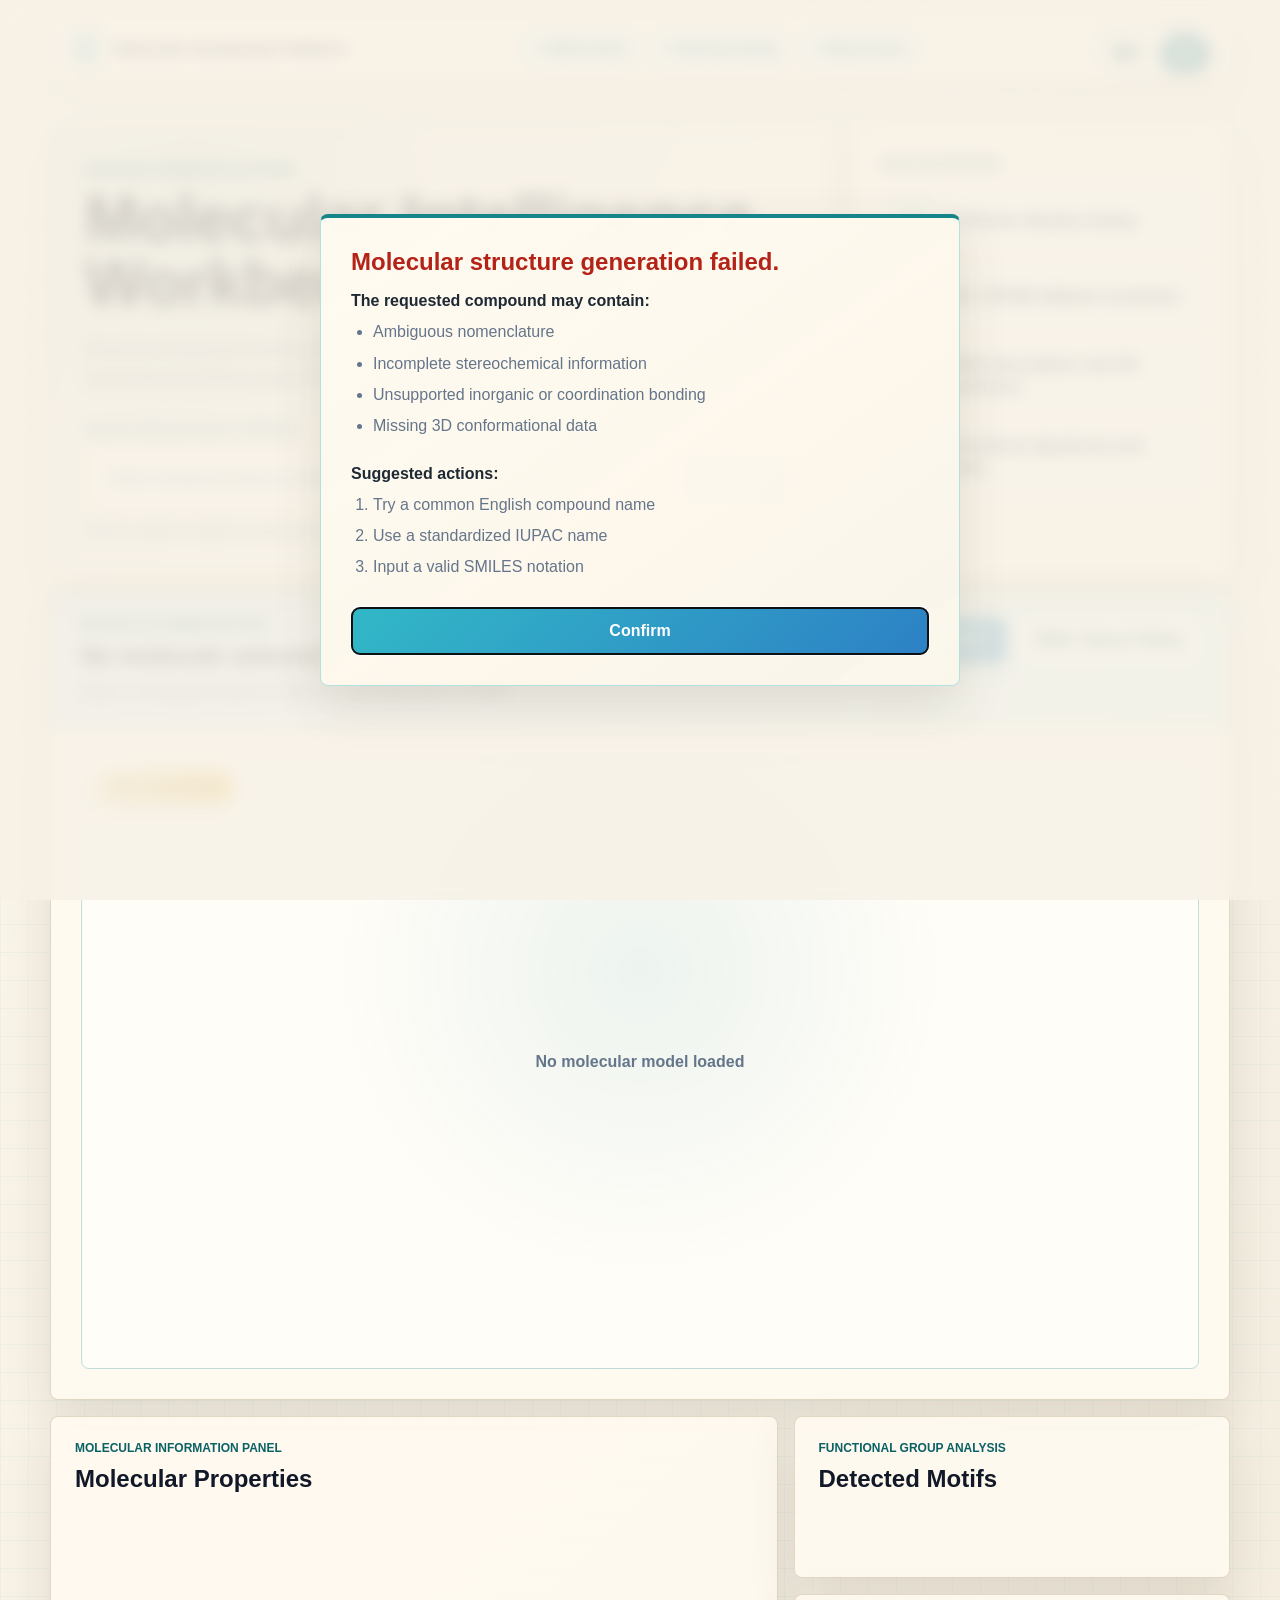
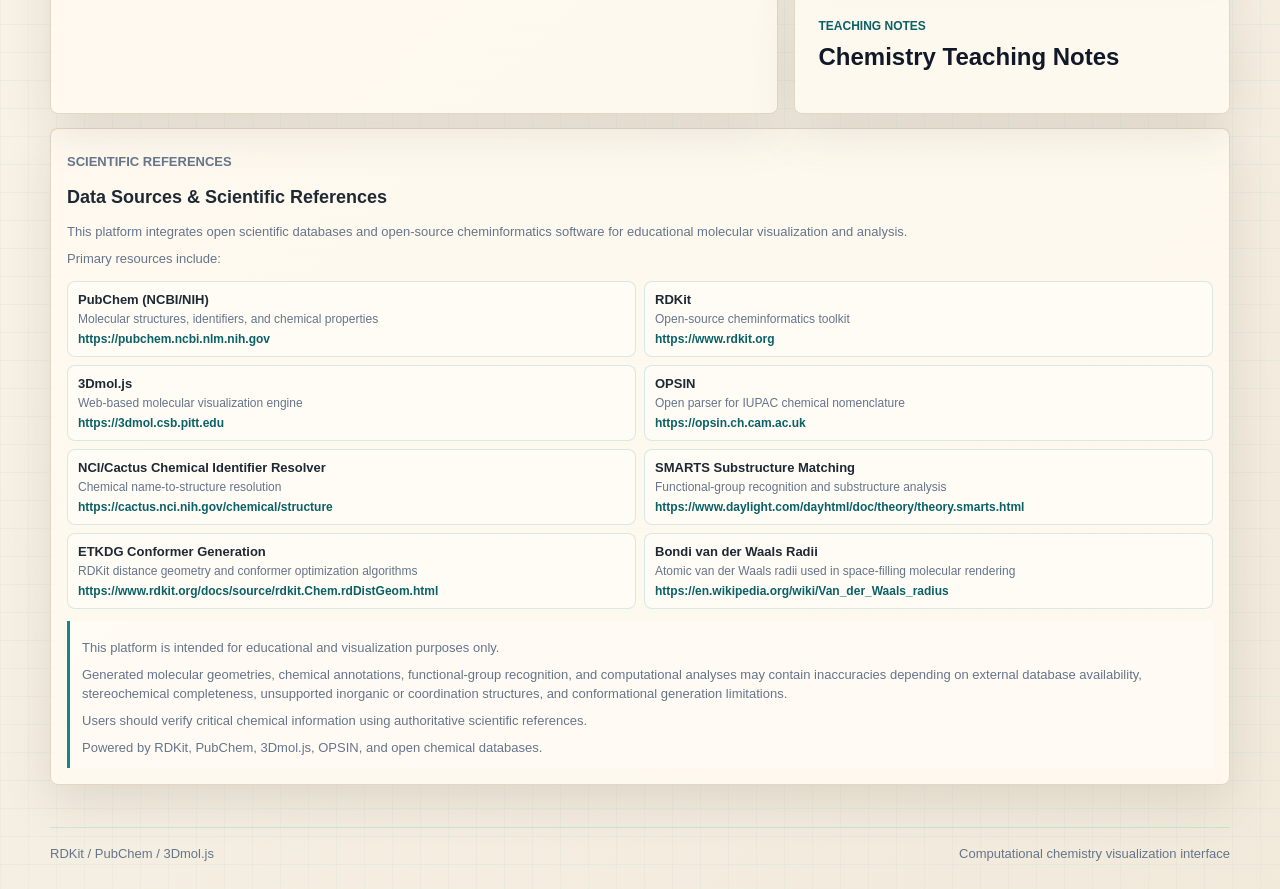
==== commit 8c2c7289: "Clarify atomic color guide" ====
--- a/templates/index.html
+++ b/templates/index.html
@@ -102,7 +102,6 @@
                     <p class="section-kicker" data-i18n="viewerSection">Molecular Viewer Section</p>
                     <h2 id="molecule-name">No molecule selected</h2>
                     <p id="iupac-name">Enter a compound name or SMILES, then generate a model.</p>
-                    <button id="legend-toggle" class="legend-open-button" type="button" data-i18n="legendButton" aria-expanded="false" aria-controls="atomic-legend">Atomic Color Legend</button>
                 </div>
                 <div class="model-toggle" aria-label="3D model style">
                     <button id="ball-button" class="toggle-button active" type="button">Ball-Stick</button>
@@ -112,6 +111,9 @@
 
             <div id="status" class="status" hidden></div>
             <div class="viewer-frame">
+                <div class="viewer-tools">
+                    <button id="legend-toggle" class="legend-open-button" type="button" data-i18n="legendButton" aria-expanded="false" aria-controls="atomic-legend">Atomic Color Guide</button>
+                </div>
                 <section id="atomic-legend" class="atomic-legend" hidden>
                     <button id="legend-close" class="legend-close" type="button" aria-label="Close atomic color legend">×</button>
                     <div class="legend-title-row">
@@ -213,25 +215,25 @@
         let currentElements = [];
 
         const atomicColors = {
-            H: { name: "Hydrogen", zhName: "氫", color: "White", hex: "#FFFFFF" },
-            C: { name: "Carbon", zhName: "碳", color: "Dark Gray / Graphite", hex: "#4B4B4B" },
-            N: { name: "Nitrogen", zhName: "氮", color: "Blue", hex: "#3050F8" },
-            O: { name: "Oxygen", zhName: "氧", color: "Red", hex: "#FF0D0D" },
-            F: { name: "Fluorine", zhName: "氟", color: "Light Green", hex: "#90E050" },
-            Cl: { name: "Chlorine", zhName: "氯", color: "Green", hex: "#1FF01F" },
-            Br: { name: "Bromine", zhName: "溴", color: "Dark Red / Brown", hex: "#A62929" },
-            I: { name: "Iodine", zhName: "碘", color: "Purple", hex: "#940094" },
-            P: { name: "Phosphorus", zhName: "磷", color: "Orange", hex: "#FF8000" },
-            S: { name: "Sulfur", zhName: "硫", color: "Yellow", hex: "#FFFF30" },
-            B: { name: "Boron", zhName: "硼", color: "Salmon", hex: "#FFB5B5" },
-            Si: { name: "Silicon", zhName: "矽", color: "Beige / Tan", hex: "#F0C8A0" },
-            Na: { name: "Sodium", zhName: "鈉", color: "Violet", hex: "#AB5CF2" },
-            K: { name: "Potassium", zhName: "鉀", color: "Purple", hex: "#8F40D4" },
-            Ca: { name: "Calcium", zhName: "鈣", color: "Green", hex: "#3DFF00" },
-            Fe: { name: "Iron", zhName: "鐵", color: "Orange-Brown", hex: "#E06633" },
-            Cu: { name: "Copper", zhName: "銅", color: "Copper Orange", hex: "#C88033" },
-            Zn: { name: "Zinc", zhName: "鋅", color: "Slate Gray", hex: "#7D80B0" },
-            Mg: { name: "Magnesium", zhName: "鎂", color: "Bright Green", hex: "#8AFF00" },
+            H: { name: "Hydrogen", zhName: "氫", color: "White", zhColor: "白色", hex: "#FFFFFF" },
+            C: { name: "Carbon", zhName: "碳", color: "Dark Gray / Graphite", zhColor: "深灰黑色", hex: "#4B4B4B" },
+            N: { name: "Nitrogen", zhName: "氮", color: "Blue", zhColor: "藍色", hex: "#3050F8" },
+            O: { name: "Oxygen", zhName: "氧", color: "Red", zhColor: "紅色", hex: "#FF0D0D" },
+            F: { name: "Fluorine", zhName: "氟", color: "Light Green", zhColor: "淺綠色", hex: "#90E050" },
+            Cl: { name: "Chlorine", zhName: "氯", color: "Green", zhColor: "綠色", hex: "#1FF01F" },
+            Br: { name: "Bromine", zhName: "溴", color: "Dark Red / Brown", zhColor: "暗紅棕色", hex: "#A62929" },
+            I: { name: "Iodine", zhName: "碘", color: "Purple", zhColor: "紫色", hex: "#940094" },
+            P: { name: "Phosphorus", zhName: "磷", color: "Orange", zhColor: "橘色", hex: "#FF8000" },
+            S: { name: "Sulfur", zhName: "硫", color: "Yellow", zhColor: "黃色", hex: "#FFFF30" },
+            B: { name: "Boron", zhName: "硼", color: "Salmon", zhColor: "鮭粉色", hex: "#FFB5B5" },
+            Si: { name: "Silicon", zhName: "矽", color: "Beige / Tan", zhColor: "米褐色", hex: "#F0C8A0" },
+            Na: { name: "Sodium", zhName: "鈉", color: "Violet", zhColor: "紫羅蘭色", hex: "#AB5CF2" },
+            K: { name: "Potassium", zhName: "鉀", color: "Purple", zhColor: "紫色", hex: "#8F40D4" },
+            Ca: { name: "Calcium", zhName: "鈣", color: "Green", zhColor: "綠色", hex: "#3DFF00" },
+            Fe: { name: "Iron", zhName: "鐵", color: "Orange-Brown", zhColor: "橘棕色", hex: "#E06633" },
+            Cu: { name: "Copper", zhName: "銅", color: "Copper Orange", zhColor: "銅橘色", hex: "#C88033" },
+            Zn: { name: "Zinc", zhName: "鋅", color: "Slate Gray", zhColor: "板岩灰色", hex: "#7D80B0" },
+            Mg: { name: "Magnesium", zhName: "鎂", color: "Bright Green", zhColor: "亮綠色", hex: "#8AFF00" },
         };
 
         const atomicColorStyle = Object.fromEntries(
@@ -264,12 +266,15 @@
                 noModel: "No molecular model loaded",
                 ballButton: "Ball-Stick",
                 vdwButton: "VDW / Space Filling",
-                legendButton: "Atomic Color Legend",
+                legendButton: "Atom Color Guide",
                 legendKicker: "Atomic Color Legend",
                 legendTitle: "Element Color Key",
                 legendSubtitle: "Color scheme based on standard CPK molecular visualization conventions.",
                 legendEmpty: "Analyze a molecule to show only the elements present in it.",
                 legendClose: "Close atomic color legend",
+                legendColorHeader: "Color",
+                legendSymbolHeader: "Symbol",
+                legendElementHeader: "Element",
                 infoPanel: "Molecular Information Panel",
                 propertiesTitle: "Molecular Properties",
                 functionalPanel: "Functional Group Analysis",
@@ -320,12 +325,15 @@
                 noModel: "尚未載入分子模型",
                 ballButton: "球棒模型",
                 vdwButton: "凡德瓦 / 空間填充",
-                legendButton: "原子顏色圖例",
+                legendButton: "原子顏色說明",
                 legendKicker: "原子顏色圖例",
                 legendTitle: "元素顏色對照",
                 legendSubtitle: "配色依據標準 CPK 分子視覺化慣例。",
                 legendEmpty: "分析分子後，只會顯示該分子中存在的元素。",
                 legendClose: "關閉原子顏色圖例",
+                legendColorHeader: "顏色",
+                legendSymbolHeader: "符號",
+                legendElementHeader: "元素",
                 infoPanel: "分子資訊面板",
                 propertiesTitle: "分子性質",
                 functionalPanel: "官能基分析",
@@ -504,14 +512,22 @@
 
             legendList.innerHTML = `
                 <table class="legend-table">
+                    <thead>
+                        <tr>
+                            <th>${t("legendColorHeader")}</th>
+                            <th>${t("legendSymbolHeader")}</th>
+                            <th>${t("legendElementHeader")}</th>
+                        </tr>
+                    </thead>
                     <tbody>
                         ${currentElements.map((symbol) => {
                 const item = atomicColors[symbol];
-                const name = currentLang === "zh" ? item.zhName : item.name;
+                const name = currentLang === "zh" ? `${item.zhName} (${item.name})` : item.name;
+                const colorName = currentLang === "zh" ? item.zhColor : item.color;
                 const ring = symbol === "H" || symbol === "S" ? " legend-swatch-ring" : "";
                 return `
                     <tr>
-                        <td><span class="legend-swatch${ring}" style="--atom-color: ${item.hex}"></span></td>
+                        <td><span class="legend-swatch${ring}" style="--atom-color: ${item.hex}"></span><span>${colorName}</span></td>
                         <td><strong>${symbol}</strong></td>
                         <td>${name}</td>
                     </tr>
@@ -596,7 +612,11 @@
                 functionalGroups.innerHTML = `<span class="muted">${t("noFunctionalGroups")}</span>`;
             }
 
-            teachingNotes.innerHTML = data.teaching_notes
+            const localizedNotes = currentLang === "zh" && data.teaching_notes_zh
+                ? data.teaching_notes_zh
+                : data.teaching_notes;
+
+            teachingNotes.innerHTML = localizedNotes
                 .map(note => `<li>${note}</li>`)
                 .join("");
         }
--- a/static/style.css
+++ b/static/style.css
@@ -586,32 +586,38 @@
     display: inline-flex;
     align-items: center;
     justify-content: center;
-    min-height: 36px;
-    margin-top: 14px;
-    border: 1px solid rgba(45, 124, 159, 0.36);
+    min-height: 34px;
+    border: 1px solid rgba(120, 76, 20, 0.28);
     border-radius: 999px;
-    background: linear-gradient(135deg, #e7f7ff, #d8f2fb);
-    color: var(--data);
+    background: linear-gradient(135deg, #fff7d6, #ffd76a);
+    color: #69420f;
     cursor: pointer;
     font-size: 13px;
     font-weight: 900;
-    padding: 0 14px;
-    box-shadow: 0 8px 20px rgba(45, 124, 159, 0.12);
+    padding: 0 13px;
+    box-shadow: 0 8px 18px rgba(120, 76, 20, 0.16);
     transition: transform 150ms ease, border-color 150ms ease, box-shadow 150ms ease;
 }
 
 .legend-open-button:hover {
     transform: translateY(-1px);
-    border-color: rgba(45, 124, 159, 0.6);
-    box-shadow: 0 12px 28px rgba(45, 124, 159, 0.16);
+    border-color: rgba(120, 76, 20, 0.5);
+    box-shadow: 0 12px 24px rgba(120, 76, 20, 0.2);
+}
+
+.viewer-tools {
+    position: absolute;
+    top: 42px;
+    left: 44px;
+    z-index: 5;
 }
 
 .atomic-legend {
     position: absolute;
-    top: 46px;
+    top: 88px;
     left: 50%;
     z-index: 4;
-    width: min(620px, calc(100% - 48px));
+    width: min(720px, calc(100% - 48px));
     border: 1px solid rgba(45, 124, 159, 0.3);
     border-radius: 10px;
     background: rgba(230, 247, 255, 0.94);
@@ -666,17 +672,31 @@
     font-size: 13px;
 }
 
-.legend-table tr + tr {
-    border-top: 1px solid rgba(45, 124, 159, 0.14);
-}
-
+.legend-table thead {
+    color: var(--accent-dark);
+    font-size: 12px;
+    text-transform: uppercase;
+}
+
+.legend-table th,
 .legend-table td {
     padding: 7px 9px;
+    text-align: left;
+}
+
+.legend-table tbody tr {
+    border-top: 1px solid rgba(45, 124, 159, 0.14);
+}
+
+.legend-table tbody tr + tr {
+    border-top: 1px solid rgba(45, 124, 159, 0.14);
 }
 
 .legend-table td:first-child {
-    width: 34px;
-    text-align: center;
+    display: flex;
+    align-items: center;
+    gap: 8px;
+    min-width: 150px;
 }
 
 .legend-table td:nth-child(2) {
@@ -706,6 +726,7 @@
 
 .legend-swatch {
     width: 14px;
+    flex: 0 0 14px;
     height: 14px;
     border-radius: 999px;
     background: var(--atom-color);
@@ -901,9 +922,27 @@
     }
 
     .atomic-legend {
-        top: 18px;
+        top: 68px;
         width: calc(100% - 28px);
         padding: 12px;
+    }
+
+    .viewer-tools {
+        top: 36px;
+        left: 28px;
+    }
+
+    .legend-table {
+        font-size: 12px;
+    }
+
+    .legend-table th,
+    .legend-table td {
+        padding: 7px 6px;
+    }
+
+    .legend-table td:first-child {
+        min-width: 116px;
     }
 
     .legend-title-row {
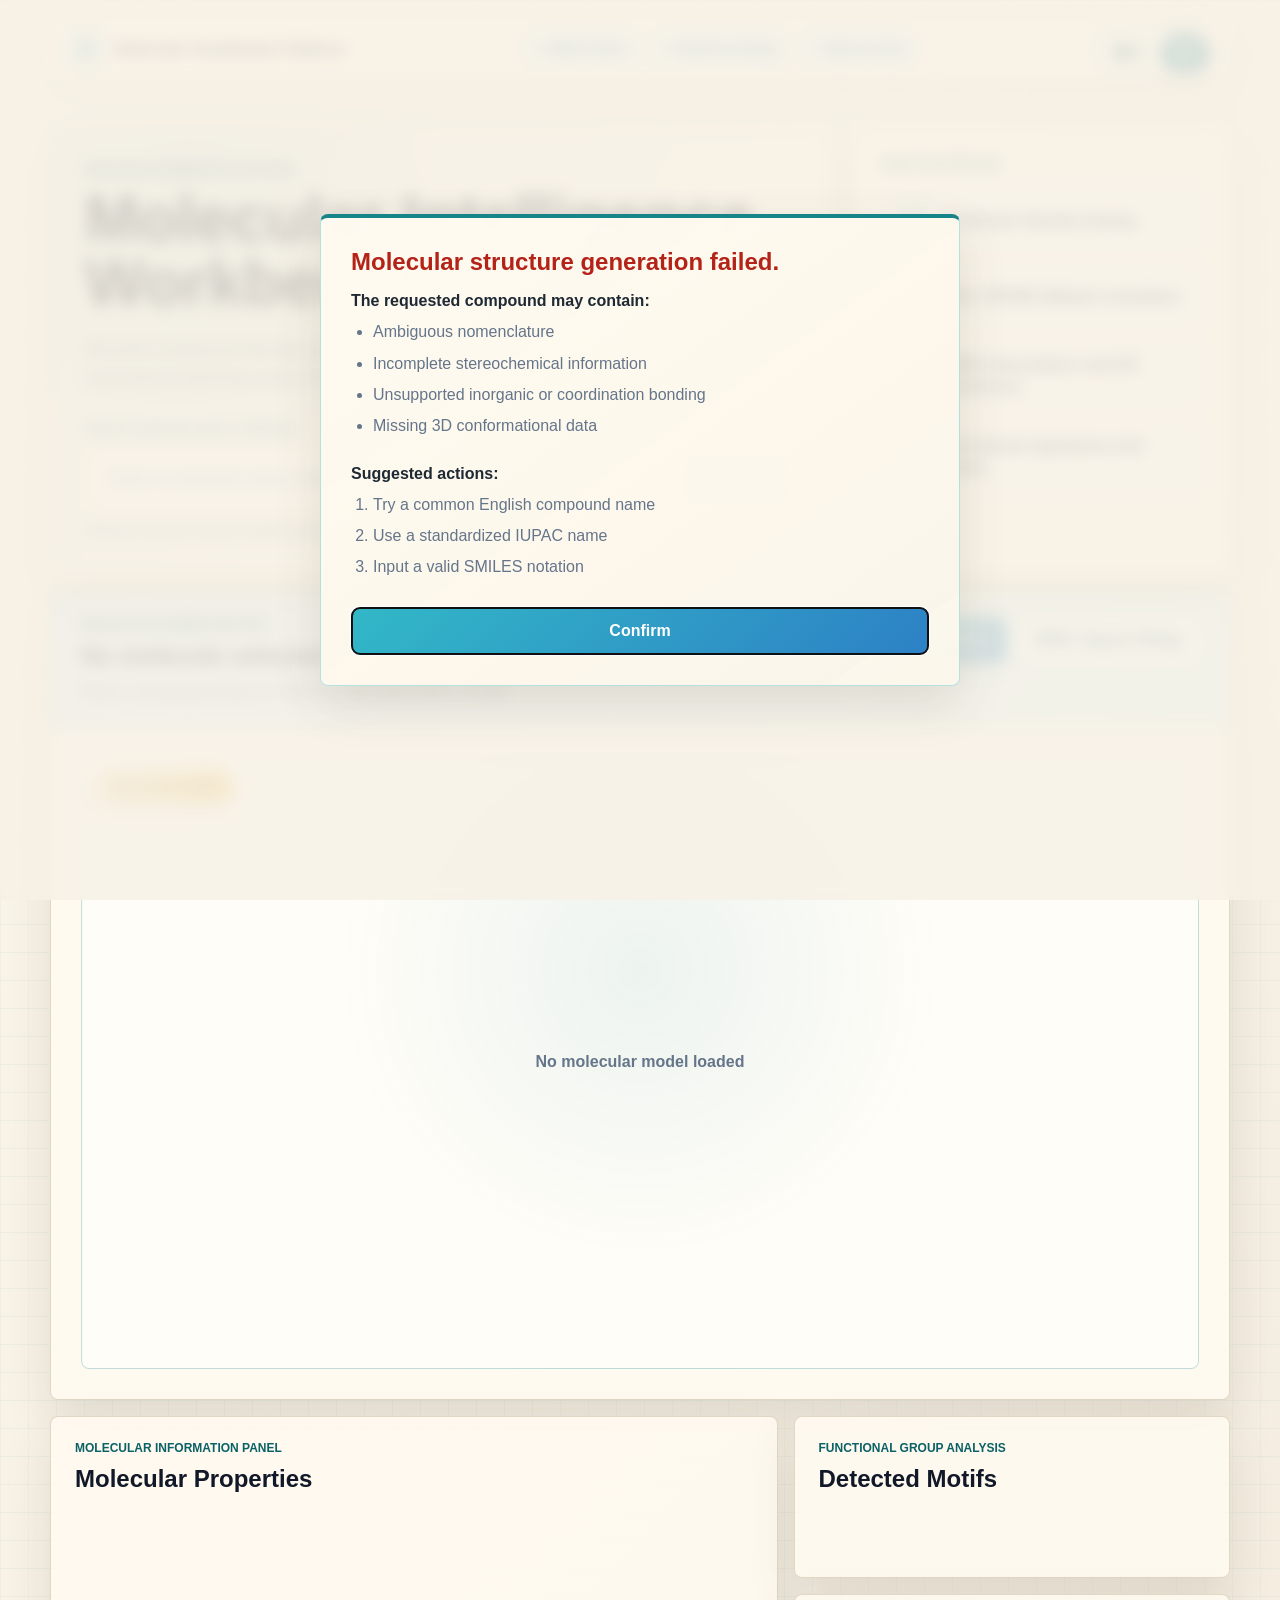
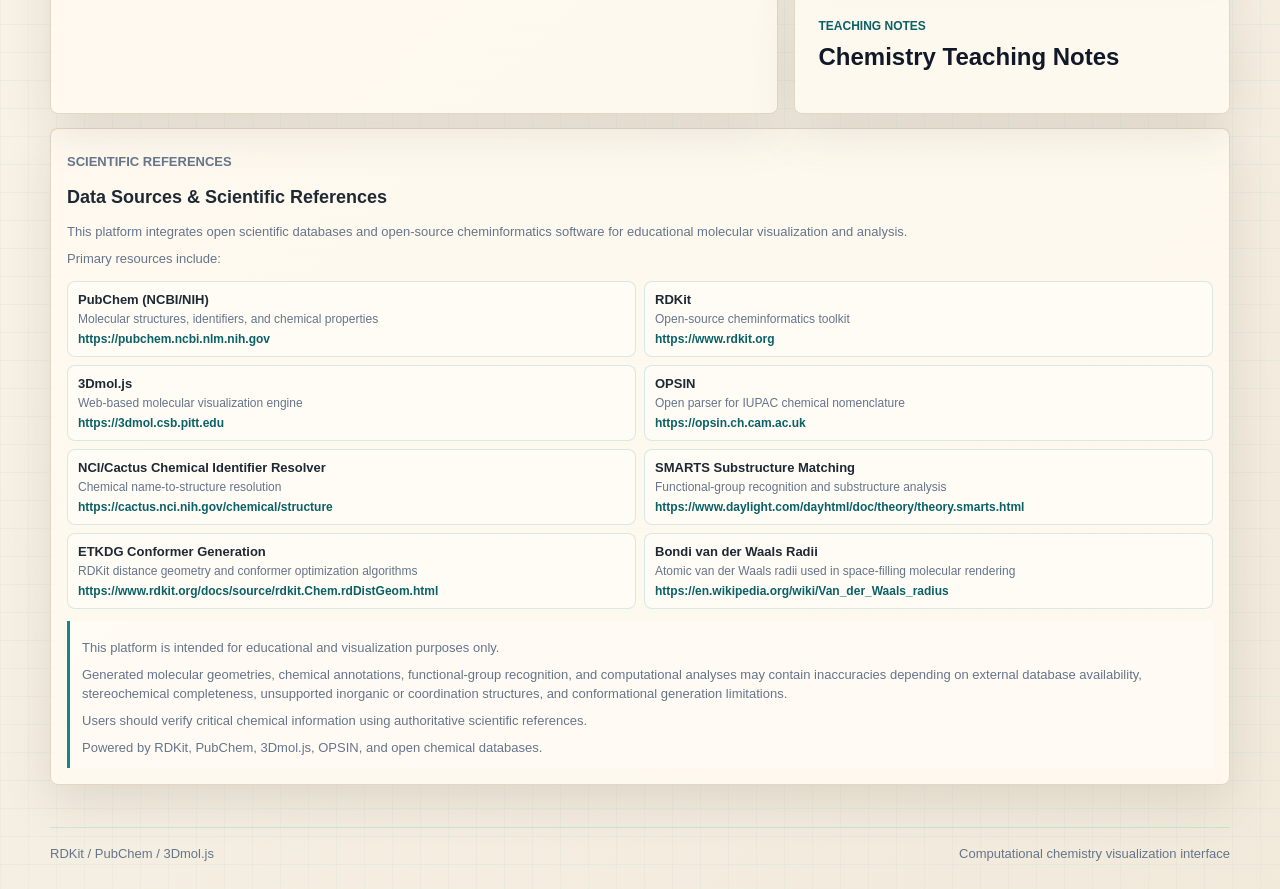
==== commit 0c02a2cc: "Support Chinese molecule search aliases" ====
--- a/templates/index.html
+++ b/templates/index.html
@@ -76,12 +76,12 @@
                             id="molecule-input"
                             name="name"
                             type="search"
-                            placeholder="Enter compound name or valid SMILES"
+                            placeholder="Enter a compound name, Chinese common name, or valid SMILES"
                             autocomplete="off"
                         >
                         <button type="submit" data-i18n="analyzeButton">Analyze</button>
                     </div>
-                    <p class="search-hint" data-i18n="englishOnlyHint">Search supports English compound names or valid SMILES only.</p>
+                    <p class="search-hint" data-i18n="searchHint">Chinese common names, English names, and valid SMILES are supported.</p>
                 </form>
             </div>
 
@@ -252,8 +252,8 @@
                 heroTitle: "Molecular Intelligence Workbench",
                 heroCopy: "Resolve compound identity, generate RDKit conformers, inspect 3D structure, and summarize teaching-ready chemical features in one analysis console.",
                 searchLabel: "Search molecule name or SMILES",
-                searchPlaceholder: "Enter compound name or valid SMILES",
-                englishOnlyHint: "Search supports English compound names or valid SMILES only.",
+                searchPlaceholder: "Enter a compound name, Chinese common name, or valid SMILES",
+                searchHint: "Chinese common names, English names, and valid SMILES are supported.",
                 analyzeButton: "Analyze",
                 pipelineTitle: "Analysis Pipeline",
                 pipelineOne: "PubChem identity lookup",
@@ -311,8 +311,8 @@
                 heroTitle: "分子分析工作台",
                 heroCopy: "解析化合物身分、生成 RDKit 立體構形、檢視 3D 結構，並整理適合教學使用的化學特徵。",
                 searchLabel: "搜尋分子名稱或 SMILES",
-                searchPlaceholder: "輸入化合物名稱或有效 SMILES",
-                englishOnlyHint: "只能使用英文化合物名稱或有效 SMILES 搜尋。",
+                searchPlaceholder: "輸入中文俗名、英文名稱或有效 SMILES",
+                searchHint: "支援常見中文名稱、英文名稱與有效 SMILES。",
                 analyzeButton: "分析",
                 pipelineTitle: "分析流程",
                 pipelineOne: "PubChem 身分查詢",
--- a/static/style.css
+++ b/static/style.css
@@ -883,7 +883,38 @@
     }
 
     .site-header {
+        display: grid;
+        grid-template-columns: minmax(0, 1fr) auto;
+        align-items: center;
+        gap: 12px;
         position: static;
+        padding: 12px;
+    }
+
+    .brand {
+        grid-column: 1;
+        grid-row: 1;
+        min-width: 0;
+    }
+
+    .brand span[data-i18n="brand"] {
+        overflow: hidden;
+        text-overflow: ellipsis;
+        white-space: nowrap;
+    }
+
+    .site-header > .language-switch:not(.warning-language-switch) {
+        grid-column: 2;
+        grid-row: 1;
+        justify-self: end;
+        max-width: 100%;
+        flex-shrink: 0;
+    }
+
+    .system-status {
+        grid-column: 1 / -1;
+        grid-row: 2;
+        width: 100%;
     }
 
     .page-shell {
@@ -943,6 +974,16 @@
 
     .legend-table td:first-child {
         min-width: 116px;
+    }
+
+    .language-toggle {
+        min-width: 42px;
+        padding: 0 10px;
+    }
+
+    .language-switch {
+        gap: 2px;
+        padding: 2px;
     }
 
     .legend-title-row {
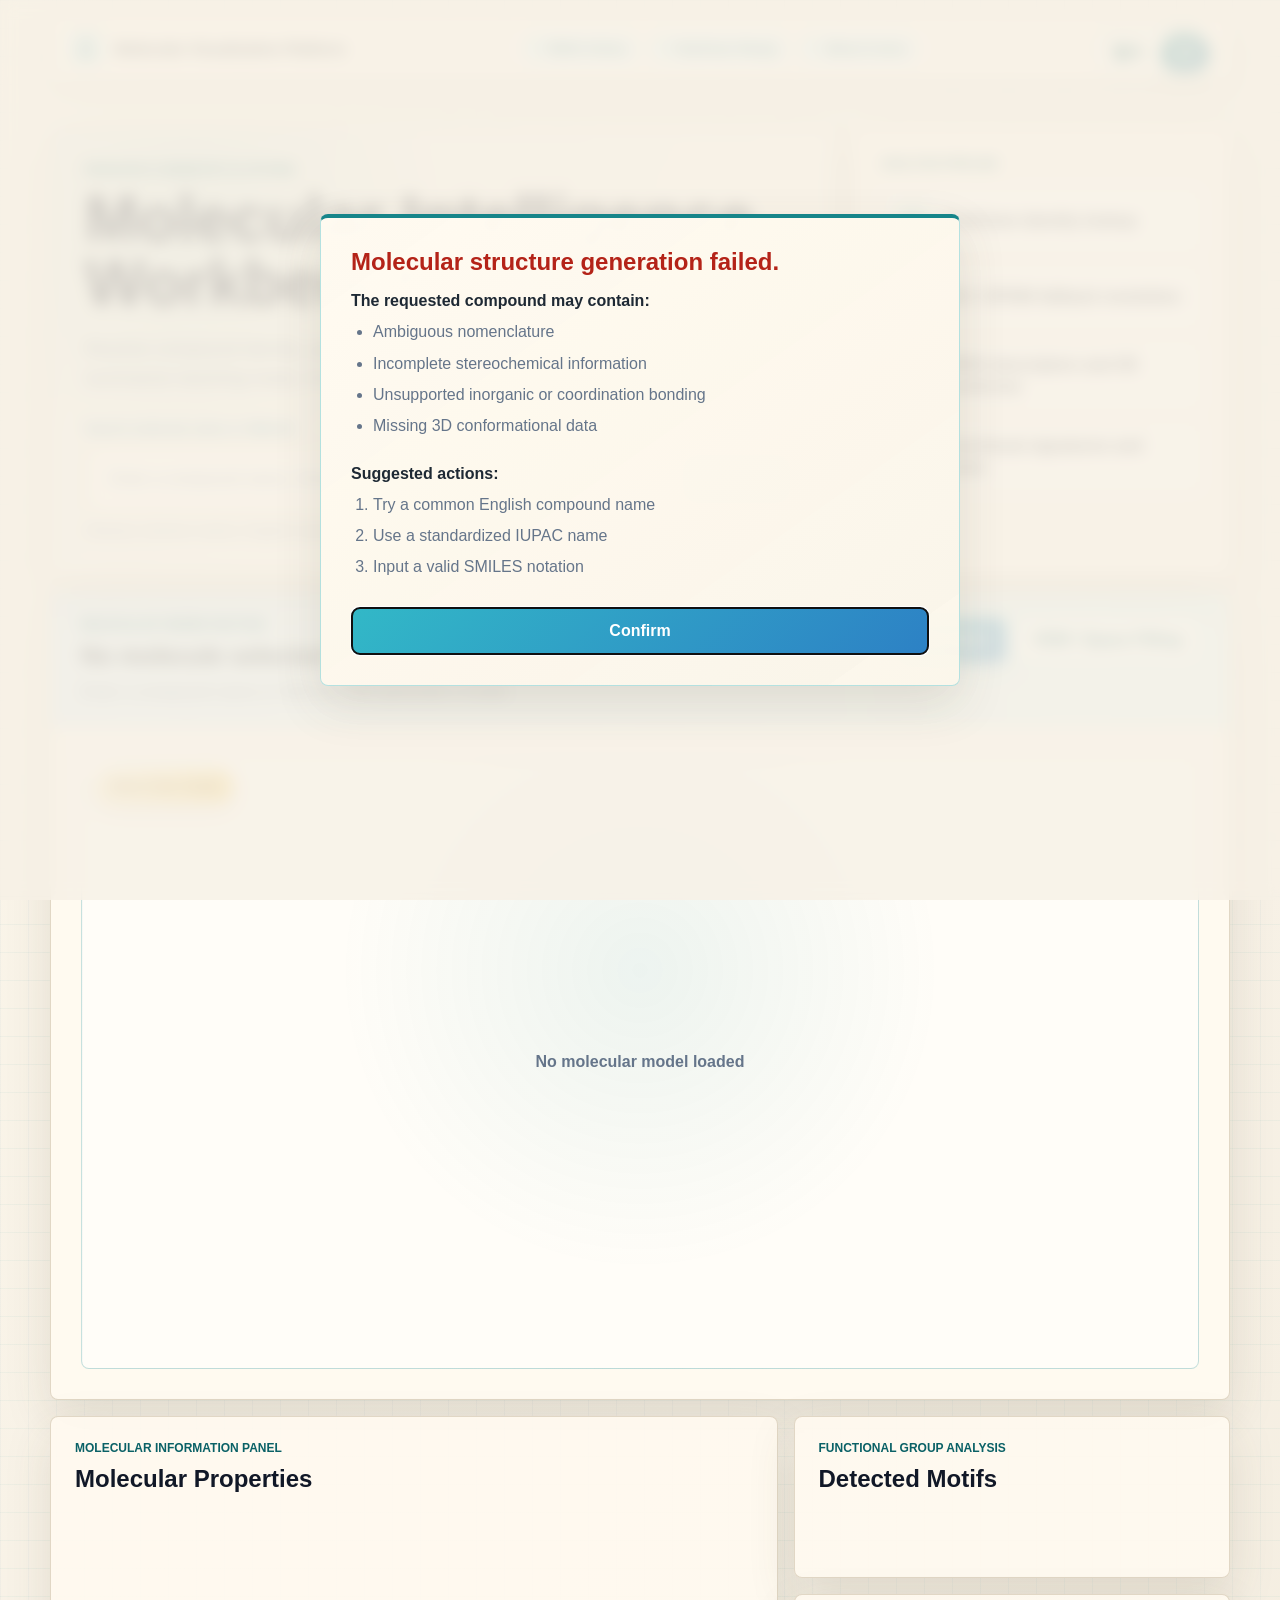
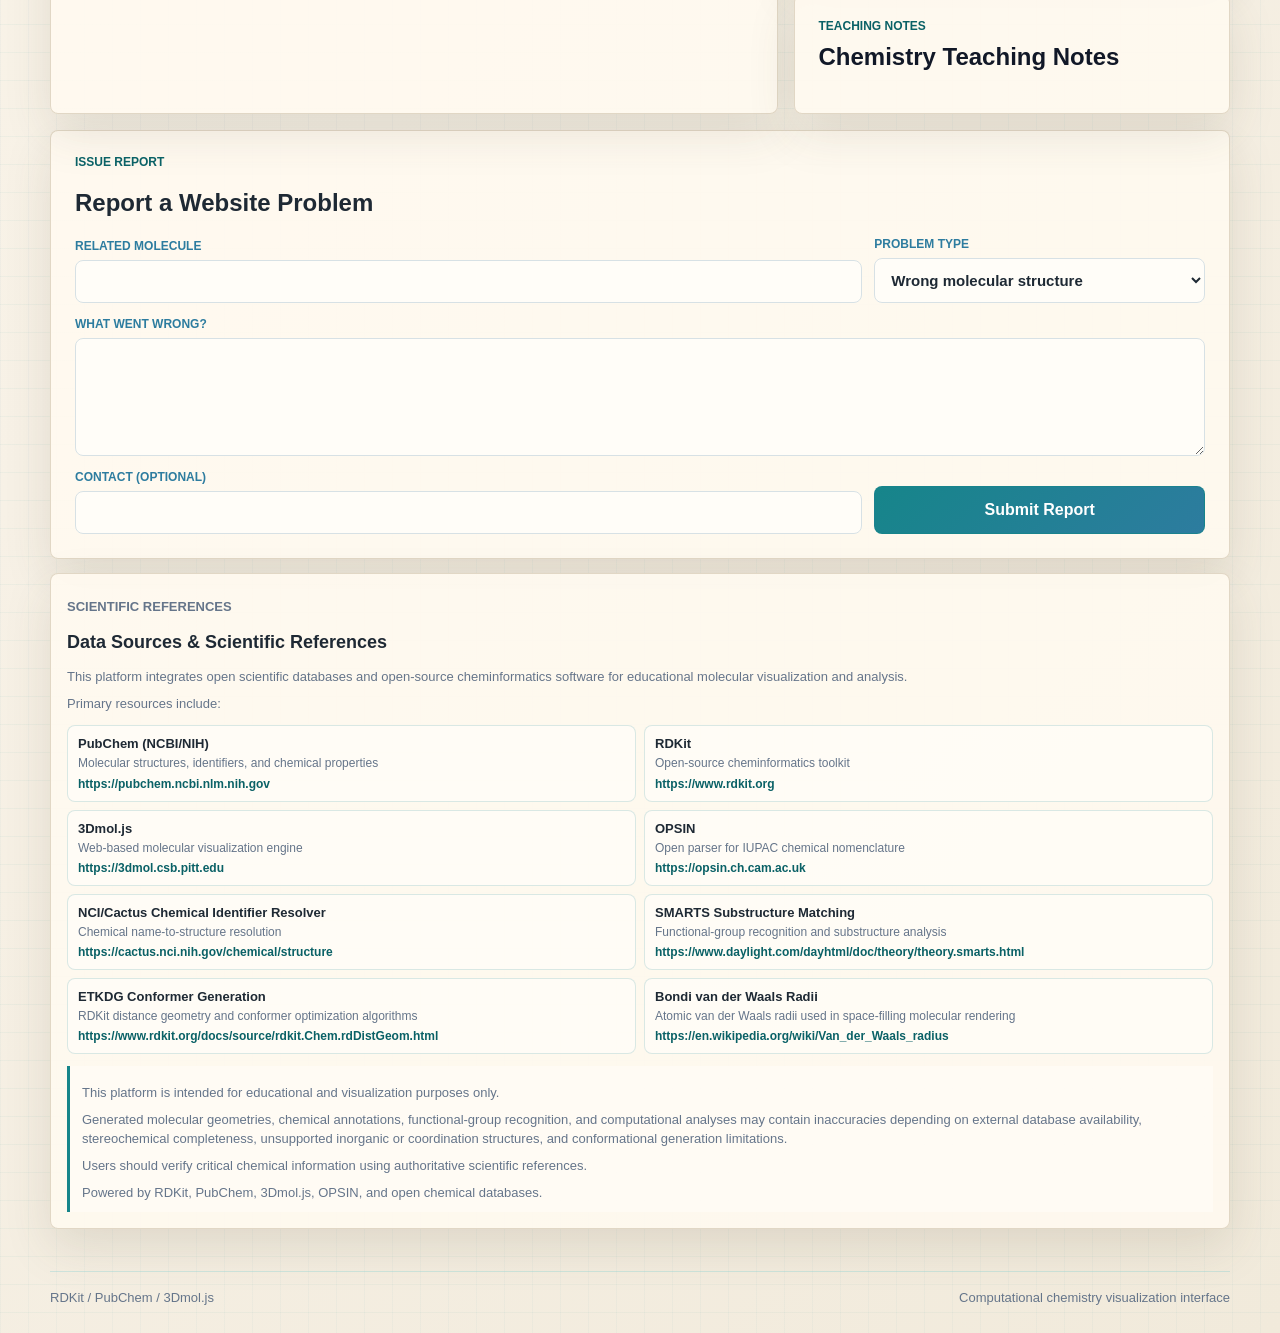
==== commit 5308d97e: "Add issue report Excel logging" ====
--- a/templates/index.html
+++ b/templates/index.html
@@ -153,6 +153,43 @@
                 </div>
                 <ul id="teaching-notes" class="analysis-list"></ul>
             </article>
+        </section>
+
+        <section class="report-section" aria-labelledby="report-title">
+            <div class="card-title-row">
+                <p class="section-kicker" data-i18n="reportKicker">Issue Report</p>
+                <h2 id="report-title" data-i18n="reportTitle">Report a Website Problem</h2>
+            </div>
+            <form id="report-form" class="report-form">
+                <div class="report-grid">
+                    <label>
+                        <span data-i18n="reportMoleculeLabel">Related molecule</span>
+                        <input id="report-molecule" name="molecule_query" type="text" autocomplete="off">
+                    </label>
+                    <label>
+                        <span data-i18n="reportTypeLabel">Problem type</span>
+                        <select id="report-type" name="report_type">
+                            <option value="wrong-structure" data-i18n="reportTypeStructure">Wrong molecular structure</option>
+                            <option value="viewer" data-i18n="reportTypeViewer">3D viewer issue</option>
+                            <option value="translation" data-i18n="reportTypeTranslation">Translation issue</option>
+                            <option value="layout" data-i18n="reportTypeLayout">Layout or mobile display</option>
+                            <option value="other" data-i18n="reportTypeOther">Other</option>
+                        </select>
+                    </label>
+                </div>
+                <label>
+                    <span data-i18n="reportMessageLabel">What went wrong?</span>
+                    <textarea id="report-message" name="message" rows="4" required></textarea>
+                </label>
+                <div class="report-grid">
+                    <label>
+                        <span data-i18n="reportContactLabel">Contact (optional)</span>
+                        <input id="report-contact" name="contact" type="text" autocomplete="off">
+                    </label>
+                    <button type="submit" data-i18n="reportSubmit">Submit Report</button>
+                </div>
+                <p id="report-status" class="report-status" hidden></p>
+            </form>
         </section>
 
         <section class="references-section" aria-labelledby="references-title">
@@ -202,6 +239,9 @@
         const properties = document.querySelector("#properties");
         const functionalGroups = document.querySelector("#functional-groups");
         const teachingNotes = document.querySelector("#teaching-notes");
+        const reportForm = document.querySelector("#report-form");
+        const reportMolecule = document.querySelector("#report-molecule");
+        const reportStatus = document.querySelector("#report-status");
         const warning = document.querySelector("#entry-warning");
         const confirmWarning = document.querySelector("#confirm-warning");
         const languageButtons = document.querySelectorAll("[data-language-set]");
@@ -300,6 +340,22 @@
                 failedTitle: "Generation failed",
                 failedHint: "Try a common English compound name, standardized IUPAC name, or valid SMILES.",
                 noFunctionalGroups: "No common functional group detected",
+                reportKicker: "Issue Report",
+                reportTitle: "Report a Website Problem",
+                reportMoleculeLabel: "Related molecule",
+                reportTypeLabel: "Problem type",
+                reportTypeStructure: "Wrong molecular structure",
+                reportTypeViewer: "3D viewer issue",
+                reportTypeTranslation: "Translation issue",
+                reportTypeLayout: "Layout or mobile display",
+                reportTypeOther: "Other",
+                reportMessageLabel: "What went wrong?",
+                reportContactLabel: "Contact (optional)",
+                reportSubmit: "Submit Report",
+                reportSaved: "Thanks. The report was saved.",
+                reportSaving: "Saving report...",
+                reportError: "Could not save the report. Please try again.",
+                reportMessageRequired: "Please describe the problem first.",
             },
             zh: {
                 pageTitle: "分子視覺化平台",
@@ -359,6 +415,22 @@
                 failedTitle: "生成失敗",
                 failedHint: "請嘗試常見英文名稱、標準 IUPAC 名稱，或有效 SMILES。",
                 noFunctionalGroups: "未偵測到常見官能基",
+                reportKicker: "問題回報",
+                reportTitle: "回報網站問題",
+                reportMoleculeLabel: "相關分子",
+                reportTypeLabel: "問題類型",
+                reportTypeStructure: "分子結構有誤",
+                reportTypeViewer: "3D 模型顯示問題",
+                reportTypeTranslation: "翻譯問題",
+                reportTypeLayout: "版面或手機顯示",
+                reportTypeOther: "其他",
+                reportMessageLabel: "發生什麼問題？",
+                reportContactLabel: "聯絡方式（選填）",
+                reportSubmit: "送出回報",
+                reportSaved: "謝謝，問題回報已記錄。",
+                reportSaving: "正在儲存回報...",
+                reportError: "無法儲存回報，請再試一次。",
+                reportMessageRequired: "請先描述問題。",
             },
         };
 
@@ -471,6 +543,7 @@
             properties.innerHTML = "";
             functionalGroups.innerHTML = "";
             teachingNotes.innerHTML = "";
+            reportMolecule.value = "";
             renderLegend();
             setStatus("");
 
@@ -648,6 +721,7 @@
                 currentMolBlock = data.mol_block;
                 currentMoleculeData = data;
                 currentElements = getPresentElementsFromMolBlock(currentMolBlock);
+                reportMolecule.value = data.display_name;
                 renderProperties(data);
                 renderTextSections(data);
                 renderLegend();
@@ -676,6 +750,51 @@
             loadMolecule(input.value.trim());
         });
 
+        function setReportStatus(message, kind = "info") {
+            reportStatus.textContent = message;
+            reportStatus.dataset.kind = kind;
+            reportStatus.hidden = !message;
+        }
+
+        reportForm.addEventListener("submit", async (event) => {
+            event.preventDefault();
+
+            const formData = new FormData(reportForm);
+            const message = String(formData.get("message") || "").trim();
+            if (!message) {
+                setReportStatus(t("reportMessageRequired"), "error");
+                return;
+            }
+
+            setReportStatus(t("reportSaving"));
+
+            try {
+                const response = await fetch("/api/report", {
+                    method: "POST",
+                    headers: { "Content-Type": "application/json" },
+                    body: JSON.stringify({
+                        molecule_query: String(formData.get("molecule_query") || "").trim(),
+                        report_type: String(formData.get("report_type") || "other"),
+                        message,
+                        contact: String(formData.get("contact") || "").trim(),
+                        page_url: window.location.href,
+                    }),
+                });
+
+                if (!response.ok) {
+                    throw new Error("Report save failed.");
+                }
+
+                reportForm.reset();
+                if (currentMoleculeData) {
+                    reportMolecule.value = currentMoleculeData.display_name;
+                }
+                setReportStatus(t("reportSaved"), "success");
+            } catch (error) {
+                setReportStatus(t("reportError"), "error");
+            }
+        });
+
         function setLanguage(lang) {
             currentLang = lang;
             applyLanguage();
--- a/static/style.css
+++ b/static/style.css
@@ -837,6 +837,95 @@
     padding: 12px 14px 12px 16px;
 }
 
+.report-section {
+    margin-top: 16px;
+    border: 1px solid var(--line);
+    border-radius: 8px;
+    background: rgba(255, 255, 255, 0.92);
+    box-shadow: var(--shadow);
+    padding: 24px;
+}
+
+.report-form {
+    display: grid;
+    gap: 14px;
+}
+
+.report-grid {
+    display: grid;
+    grid-template-columns: minmax(0, 1fr) minmax(220px, 0.42fr);
+    gap: 12px;
+    align-items: end;
+}
+
+.report-form label {
+    display: grid;
+    gap: 7px;
+    color: var(--data);
+    font-size: 12px;
+    font-weight: 900;
+    text-transform: uppercase;
+}
+
+.report-form input,
+.report-form select,
+.report-form textarea {
+    width: 100%;
+    border: 1px solid #d7e1e5;
+    border-radius: 8px;
+    background: #fffdf8;
+    color: var(--ink);
+    font-size: 15px;
+    font-weight: 700;
+    outline: 0;
+    padding: 12px;
+    text-transform: none;
+}
+
+.report-form textarea {
+    min-height: 118px;
+    resize: vertical;
+}
+
+.report-form input:focus,
+.report-form select:focus,
+.report-form textarea:focus {
+    border-color: rgba(22, 133, 138, 0.66);
+    box-shadow: 0 0 0 3px rgba(22, 133, 138, 0.12);
+}
+
+.report-form button {
+    min-height: 48px;
+    border: 1px solid rgba(22, 133, 138, 0.7);
+    border-radius: 8px;
+    background: linear-gradient(135deg, var(--accent), var(--data));
+    color: #ffffff;
+    cursor: pointer;
+    font-weight: 900;
+    padding: 0 18px;
+}
+
+.report-status {
+    margin: 0;
+    border: 1px solid rgba(22, 133, 138, 0.22);
+    border-radius: 8px;
+    background: rgba(22, 133, 138, 0.08);
+    color: var(--accent-dark);
+    font-weight: 800;
+    padding: 10px 12px;
+}
+
+.report-status[data-kind="error"] {
+    border-color: rgba(180, 35, 24, 0.25);
+    background: #fff1f0;
+    color: var(--danger);
+}
+
+.report-status[data-kind="success"] {
+    border-color: rgba(22, 133, 138, 0.3);
+    background: #e8f7f3;
+}
+
 .site-footer {
     width: min(1180px, calc(100% - 32px));
     margin: 0 auto 28px;
@@ -866,7 +955,8 @@
     }
 
     .dashboard-grid,
-    .properties-grid {
+    .properties-grid,
+    .report-grid {
         grid-template-columns: 1fr;
     }
 
@@ -925,7 +1015,8 @@
     .analysis-panel,
     .viewer-header,
     .viewer-frame,
-    .dashboard-card {
+    .dashboard-card,
+    .report-section {
         padding-left: 18px;
         padding-right: 18px;
     }
@@ -1075,7 +1166,8 @@
 
 .site-header,
 .hero-primary,
-.dashboard-card {
+.dashboard-card,
+.report-section {
     border-color: rgba(184, 220, 232, 0.9);
     background: rgba(255, 255, 255, 0.88);
 }
@@ -1219,6 +1311,7 @@
 .hero-primary,
 .analysis-panel,
 .dashboard-card,
+.report-section,
 .viewer-card {
     border-color: rgba(223, 212, 194, 0.92);
     background: rgba(255, 250, 240, 0.9);
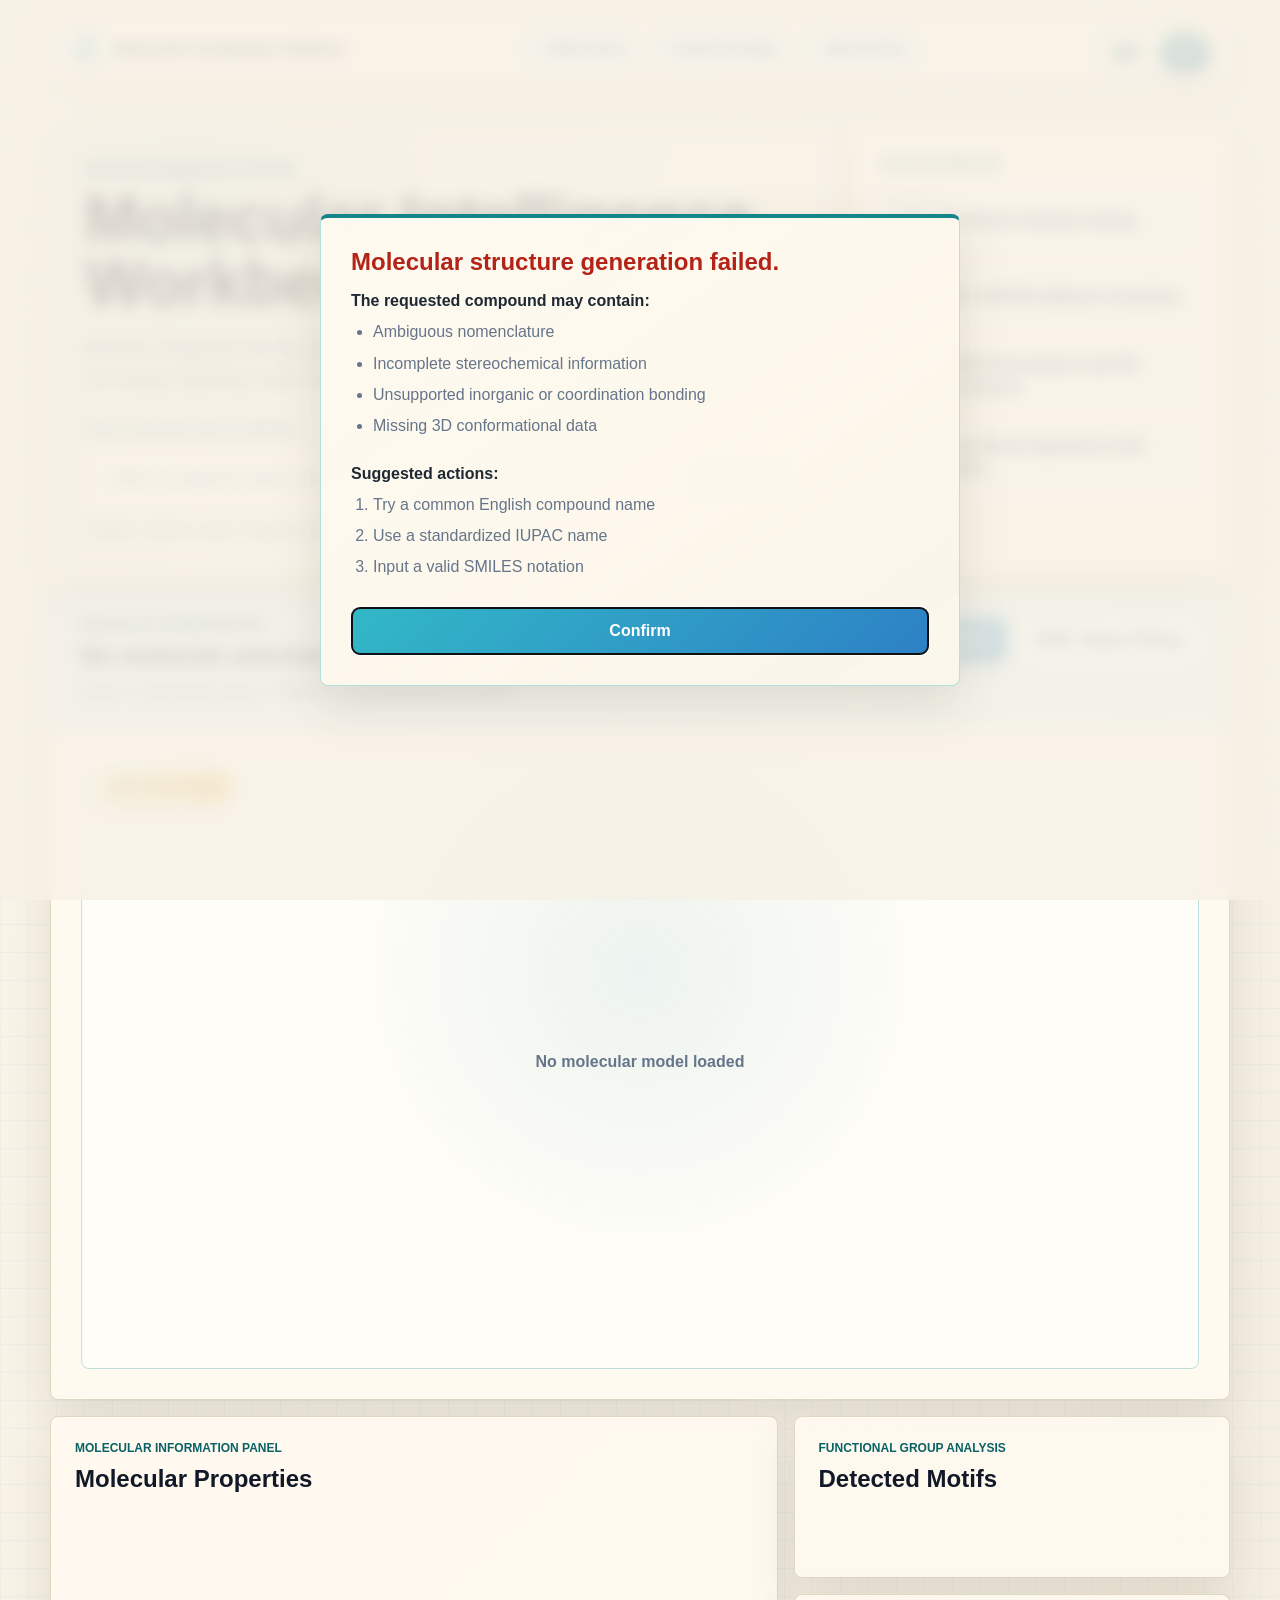
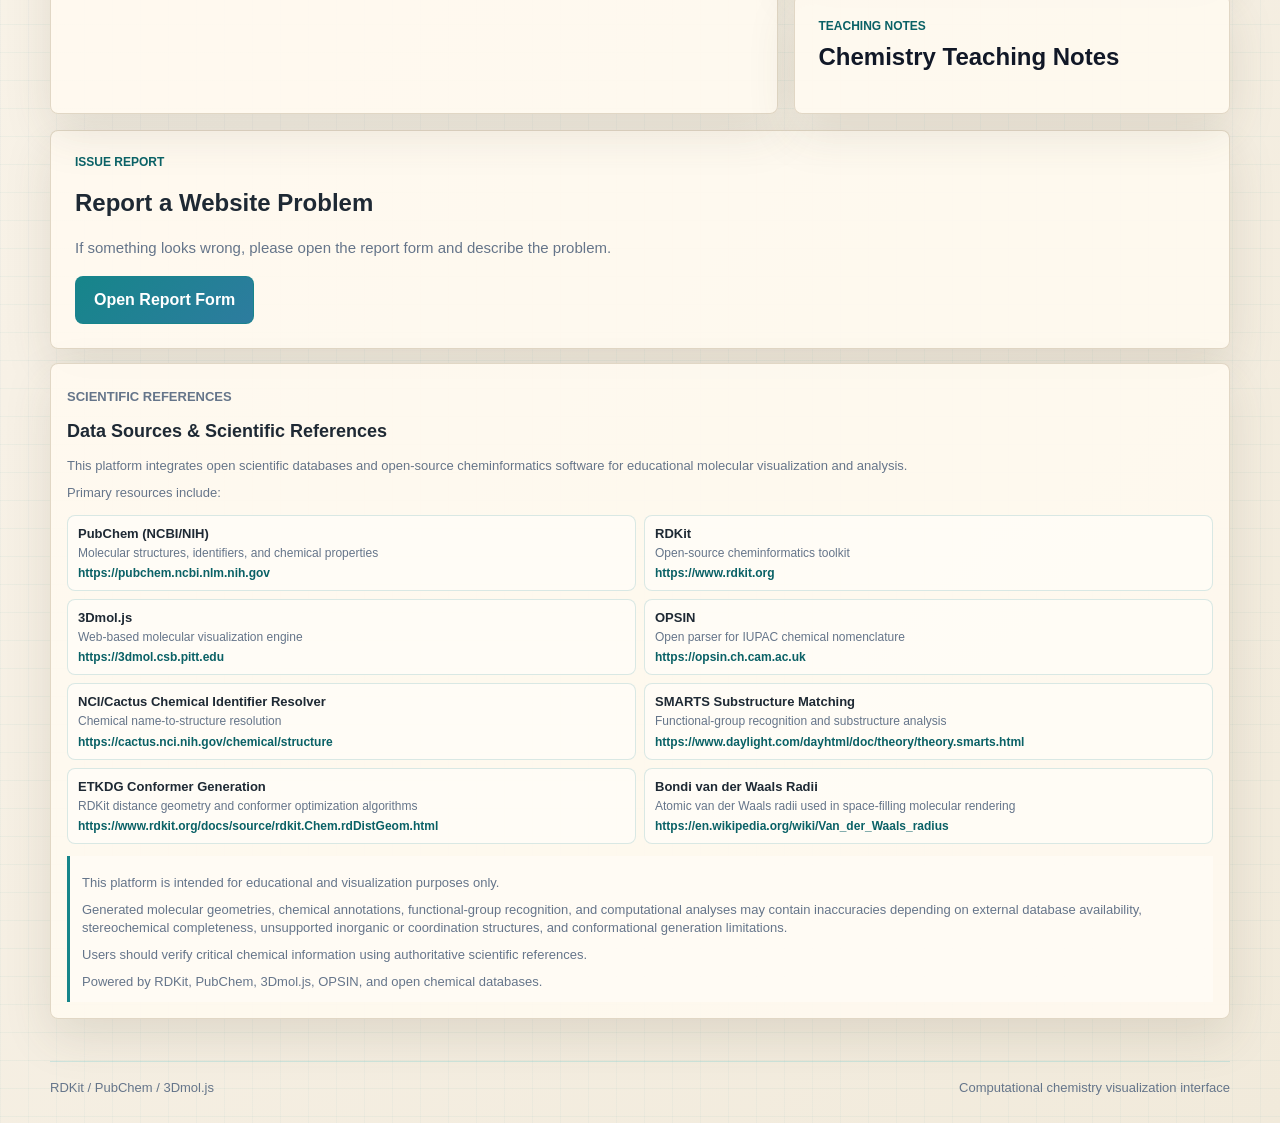
==== commit d5c02c8d: "Link issue reports to Google Form" ====
--- a/templates/index.html
+++ b/templates/index.html
@@ -160,36 +160,16 @@
                 <p class="section-kicker" data-i18n="reportKicker">Issue Report</p>
                 <h2 id="report-title" data-i18n="reportTitle">Report a Website Problem</h2>
             </div>
-            <form id="report-form" class="report-form">
-                <div class="report-grid">
-                    <label>
-                        <span data-i18n="reportMoleculeLabel">Related molecule</span>
-                        <input id="report-molecule" name="molecule_query" type="text" autocomplete="off">
-                    </label>
-                    <label>
-                        <span data-i18n="reportTypeLabel">Problem type</span>
-                        <select id="report-type" name="report_type">
-                            <option value="wrong-structure" data-i18n="reportTypeStructure">Wrong molecular structure</option>
-                            <option value="viewer" data-i18n="reportTypeViewer">3D viewer issue</option>
-                            <option value="translation" data-i18n="reportTypeTranslation">Translation issue</option>
-                            <option value="layout" data-i18n="reportTypeLayout">Layout or mobile display</option>
-                            <option value="other" data-i18n="reportTypeOther">Other</option>
-                        </select>
-                    </label>
-                </div>
-                <label>
-                    <span data-i18n="reportMessageLabel">What went wrong?</span>
-                    <textarea id="report-message" name="message" rows="4" required></textarea>
-                </label>
-                <div class="report-grid">
-                    <label>
-                        <span data-i18n="reportContactLabel">Contact (optional)</span>
-                        <input id="report-contact" name="contact" type="text" autocomplete="off">
-                    </label>
-                    <button type="submit" data-i18n="reportSubmit">Submit Report</button>
-                </div>
-                <p id="report-status" class="report-status" hidden></p>
-            </form>
+            <p class="report-copy" data-i18n="reportCopy">
+                If something looks wrong, please open the report form and describe the problem.
+            </p>
+            <a
+                class="report-link"
+                href="https://forms.gle/K26bs5XC6SVz5xWv8"
+                target="_blank"
+                rel="noreferrer"
+                data-i18n="reportSubmit"
+            >Open Report Form</a>
         </section>
 
         <section class="references-section" aria-labelledby="references-title">
@@ -239,9 +219,6 @@
         const properties = document.querySelector("#properties");
         const functionalGroups = document.querySelector("#functional-groups");
         const teachingNotes = document.querySelector("#teaching-notes");
-        const reportForm = document.querySelector("#report-form");
-        const reportMolecule = document.querySelector("#report-molecule");
-        const reportStatus = document.querySelector("#report-status");
         const warning = document.querySelector("#entry-warning");
         const confirmWarning = document.querySelector("#confirm-warning");
         const languageButtons = document.querySelectorAll("[data-language-set]");
@@ -342,20 +319,8 @@
                 noFunctionalGroups: "No common functional group detected",
                 reportKicker: "Issue Report",
                 reportTitle: "Report a Website Problem",
-                reportMoleculeLabel: "Related molecule",
-                reportTypeLabel: "Problem type",
-                reportTypeStructure: "Wrong molecular structure",
-                reportTypeViewer: "3D viewer issue",
-                reportTypeTranslation: "Translation issue",
-                reportTypeLayout: "Layout or mobile display",
-                reportTypeOther: "Other",
-                reportMessageLabel: "What went wrong?",
-                reportContactLabel: "Contact (optional)",
-                reportSubmit: "Submit Report",
-                reportSaved: "Thanks. The report was saved.",
-                reportSaving: "Saving report...",
-                reportError: "Could not save the report. Please try again.",
-                reportMessageRequired: "Please describe the problem first.",
+                reportCopy: "If something looks wrong, please open the report form and describe the problem.",
+                reportSubmit: "Open Report Form",
             },
             zh: {
                 pageTitle: "分子視覺化平台",
@@ -417,20 +382,8 @@
                 noFunctionalGroups: "未偵測到常見官能基",
                 reportKicker: "問題回報",
                 reportTitle: "回報網站問題",
-                reportMoleculeLabel: "相關分子",
-                reportTypeLabel: "問題類型",
-                reportTypeStructure: "分子結構有誤",
-                reportTypeViewer: "3D 模型顯示問題",
-                reportTypeTranslation: "翻譯問題",
-                reportTypeLayout: "版面或手機顯示",
-                reportTypeOther: "其他",
-                reportMessageLabel: "發生什麼問題？",
-                reportContactLabel: "聯絡方式（選填）",
-                reportSubmit: "送出回報",
-                reportSaved: "謝謝，問題回報已記錄。",
-                reportSaving: "正在儲存回報...",
-                reportError: "無法儲存回報，請再試一次。",
-                reportMessageRequired: "請先描述問題。",
+                reportCopy: "如果網站內容或模型顯示有問題，請開啟回報表單並描述狀況。",
+                reportSubmit: "開啟回報表單",
             },
         };
 
@@ -543,7 +496,6 @@
             properties.innerHTML = "";
             functionalGroups.innerHTML = "";
             teachingNotes.innerHTML = "";
-            reportMolecule.value = "";
             renderLegend();
             setStatus("");
 
@@ -721,7 +673,6 @@
                 currentMolBlock = data.mol_block;
                 currentMoleculeData = data;
                 currentElements = getPresentElementsFromMolBlock(currentMolBlock);
-                reportMolecule.value = data.display_name;
                 renderProperties(data);
                 renderTextSections(data);
                 renderLegend();
@@ -750,51 +701,6 @@
             loadMolecule(input.value.trim());
         });
 
-        function setReportStatus(message, kind = "info") {
-            reportStatus.textContent = message;
-            reportStatus.dataset.kind = kind;
-            reportStatus.hidden = !message;
-        }
-
-        reportForm.addEventListener("submit", async (event) => {
-            event.preventDefault();
-
-            const formData = new FormData(reportForm);
-            const message = String(formData.get("message") || "").trim();
-            if (!message) {
-                setReportStatus(t("reportMessageRequired"), "error");
-                return;
-            }
-
-            setReportStatus(t("reportSaving"));
-
-            try {
-                const response = await fetch("/api/report", {
-                    method: "POST",
-                    headers: { "Content-Type": "application/json" },
-                    body: JSON.stringify({
-                        molecule_query: String(formData.get("molecule_query") || "").trim(),
-                        report_type: String(formData.get("report_type") || "other"),
-                        message,
-                        contact: String(formData.get("contact") || "").trim(),
-                        page_url: window.location.href,
-                    }),
-                });
-
-                if (!response.ok) {
-                    throw new Error("Report save failed.");
-                }
-
-                reportForm.reset();
-                if (currentMoleculeData) {
-                    reportMolecule.value = currentMoleculeData.display_name;
-                }
-                setReportStatus(t("reportSaved"), "success");
-            } catch (error) {
-                setReportStatus(t("reportError"), "error");
-            }
-        });
-
         function setLanguage(lang) {
             currentLang = lang;
             applyLanguage();
--- a/static/style.css
+++ b/static/style.css
@@ -846,84 +846,25 @@
     padding: 24px;
 }
 
-.report-form {
-    display: grid;
-    gap: 14px;
-}
-
-.report-grid {
-    display: grid;
-    grid-template-columns: minmax(0, 1fr) minmax(220px, 0.42fr);
-    gap: 12px;
-    align-items: end;
-}
-
-.report-form label {
-    display: grid;
-    gap: 7px;
-    color: var(--data);
-    font-size: 12px;
-    font-weight: 900;
-    text-transform: uppercase;
-}
-
-.report-form input,
-.report-form select,
-.report-form textarea {
-    width: 100%;
-    border: 1px solid #d7e1e5;
-    border-radius: 8px;
-    background: #fffdf8;
-    color: var(--ink);
+.report-copy {
+    max-width: 720px;
+    margin: 0 0 16px;
+    color: var(--muted);
     font-size: 15px;
-    font-weight: 700;
-    outline: 0;
-    padding: 12px;
-    text-transform: none;
-}
-
-.report-form textarea {
-    min-height: 118px;
-    resize: vertical;
-}
-
-.report-form input:focus,
-.report-form select:focus,
-.report-form textarea:focus {
-    border-color: rgba(22, 133, 138, 0.66);
-    box-shadow: 0 0 0 3px rgba(22, 133, 138, 0.12);
-}
-
-.report-form button {
+    line-height: 1.5;
+}
+
+.report-link {
+    display: inline-flex;
+    align-items: center;
+    justify-content: center;
     min-height: 48px;
     border: 1px solid rgba(22, 133, 138, 0.7);
     border-radius: 8px;
     background: linear-gradient(135deg, var(--accent), var(--data));
     color: #ffffff;
-    cursor: pointer;
     font-weight: 900;
     padding: 0 18px;
-}
-
-.report-status {
-    margin: 0;
-    border: 1px solid rgba(22, 133, 138, 0.22);
-    border-radius: 8px;
-    background: rgba(22, 133, 138, 0.08);
-    color: var(--accent-dark);
-    font-weight: 800;
-    padding: 10px 12px;
-}
-
-.report-status[data-kind="error"] {
-    border-color: rgba(180, 35, 24, 0.25);
-    background: #fff1f0;
-    color: var(--danger);
-}
-
-.report-status[data-kind="success"] {
-    border-color: rgba(22, 133, 138, 0.3);
-    background: #e8f7f3;
 }
 
 .site-footer {
@@ -955,8 +896,7 @@
     }
 
     .dashboard-grid,
-    .properties-grid,
-    .report-grid {
+    .properties-grid {
         grid-template-columns: 1fr;
     }
 
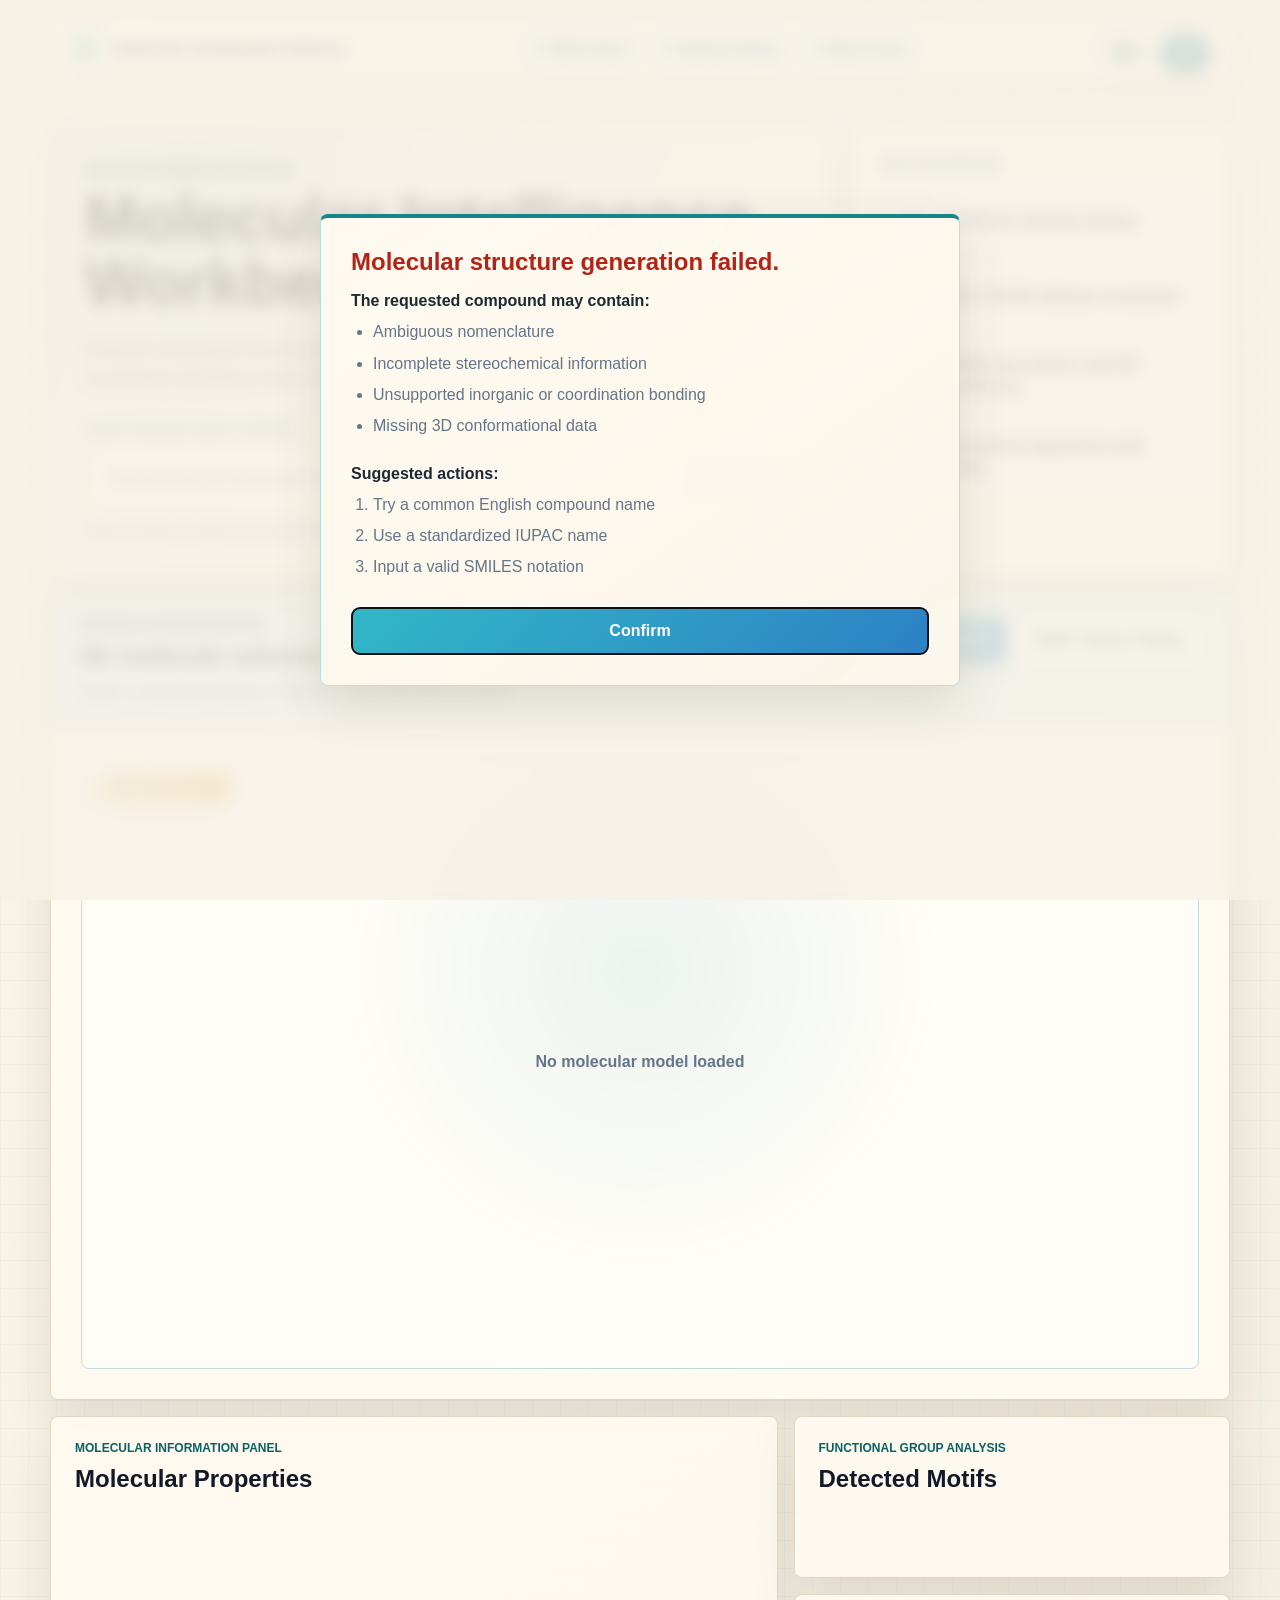
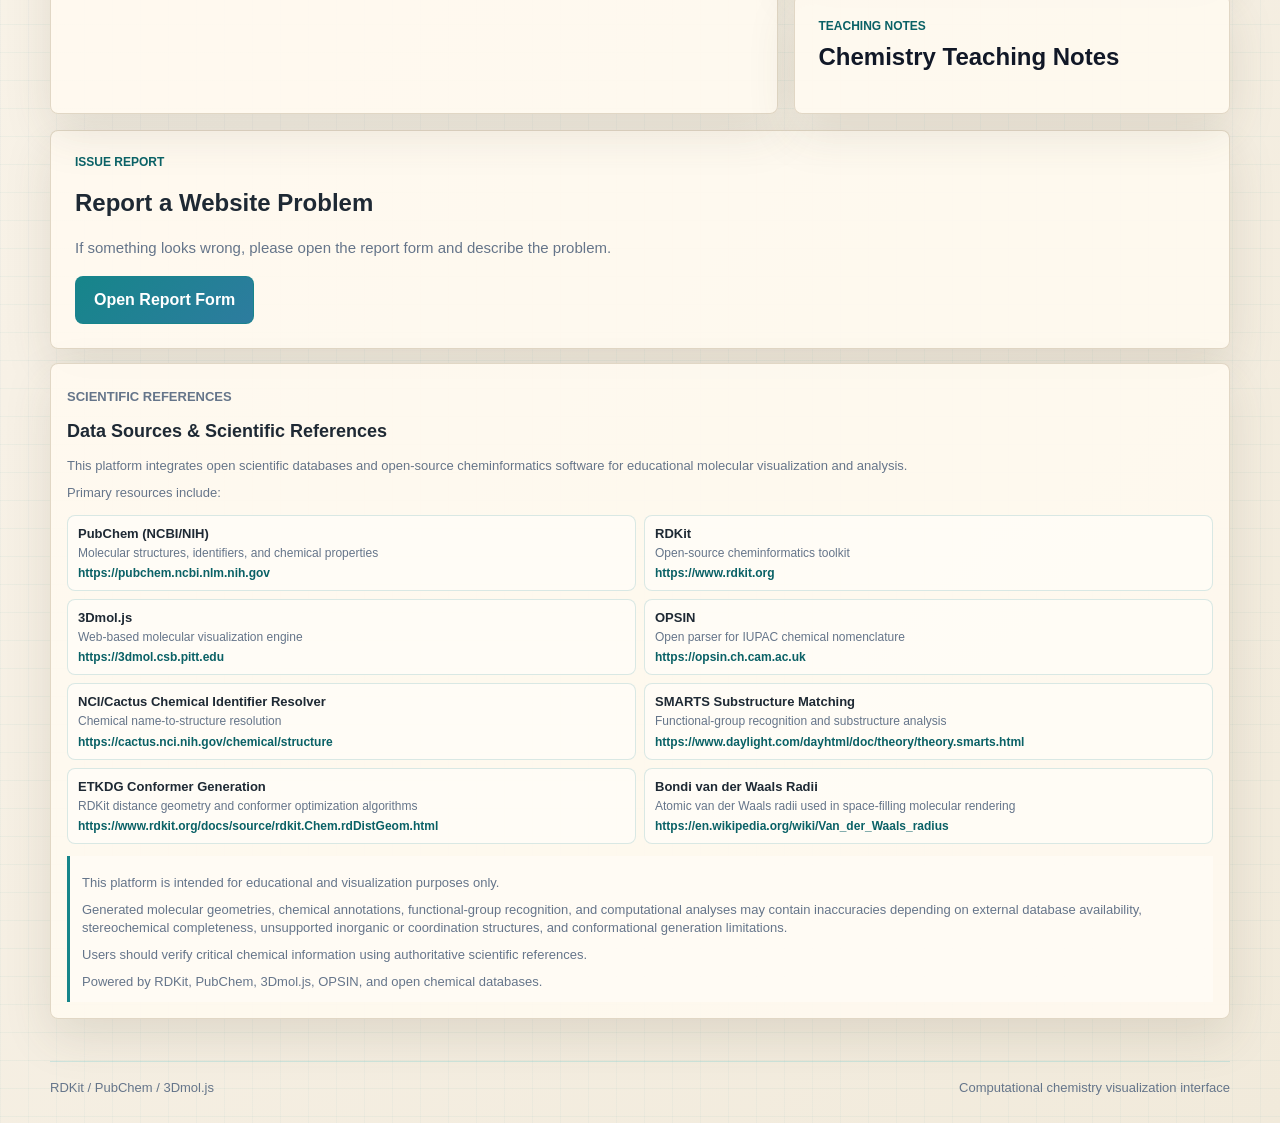
==== commit 59e9858e: "Restrict molecule search to English names" ====
--- a/templates/index.html
+++ b/templates/index.html
@@ -76,12 +76,12 @@
                             id="molecule-input"
                             name="name"
                             type="search"
-                            placeholder="Enter a compound name, Chinese common name, or valid SMILES"
+                            placeholder="Enter an English compound name or valid SMILES"
                             autocomplete="off"
                         >
                         <button type="submit" data-i18n="analyzeButton">Analyze</button>
                     </div>
-                    <p class="search-hint" data-i18n="searchHint">Chinese common names, English names, and valid SMILES are supported.</p>
+                    <p class="search-hint" data-i18n="searchHint">Search supports English compound names or valid SMILES only.</p>
                 </form>
             </div>
 
@@ -269,8 +269,8 @@
                 heroTitle: "Molecular Intelligence Workbench",
                 heroCopy: "Resolve compound identity, generate RDKit conformers, inspect 3D structure, and summarize teaching-ready chemical features in one analysis console.",
                 searchLabel: "Search molecule name or SMILES",
-                searchPlaceholder: "Enter a compound name, Chinese common name, or valid SMILES",
-                searchHint: "Chinese common names, English names, and valid SMILES are supported.",
+                searchPlaceholder: "Enter an English compound name or valid SMILES",
+                searchHint: "Search supports English compound names or valid SMILES only.",
                 analyzeButton: "Analyze",
                 pipelineTitle: "Analysis Pipeline",
                 pipelineOne: "PubChem identity lookup",
@@ -332,8 +332,8 @@
                 heroTitle: "分子分析工作台",
                 heroCopy: "解析化合物身分、生成 RDKit 立體構形、檢視 3D 結構，並整理適合教學使用的化學特徵。",
                 searchLabel: "搜尋分子名稱或 SMILES",
-                searchPlaceholder: "輸入中文俗名、英文名稱或有效 SMILES",
-                searchHint: "支援常見中文名稱、英文名稱與有效 SMILES。",
+                searchPlaceholder: "輸入英文化合物名稱或有效 SMILES",
+                searchHint: "搜尋僅支援英文化合物名稱或有效 SMILES。",
                 analyzeButton: "分析",
                 pipelineTitle: "分析流程",
                 pipelineOne: "PubChem 身分查詢",
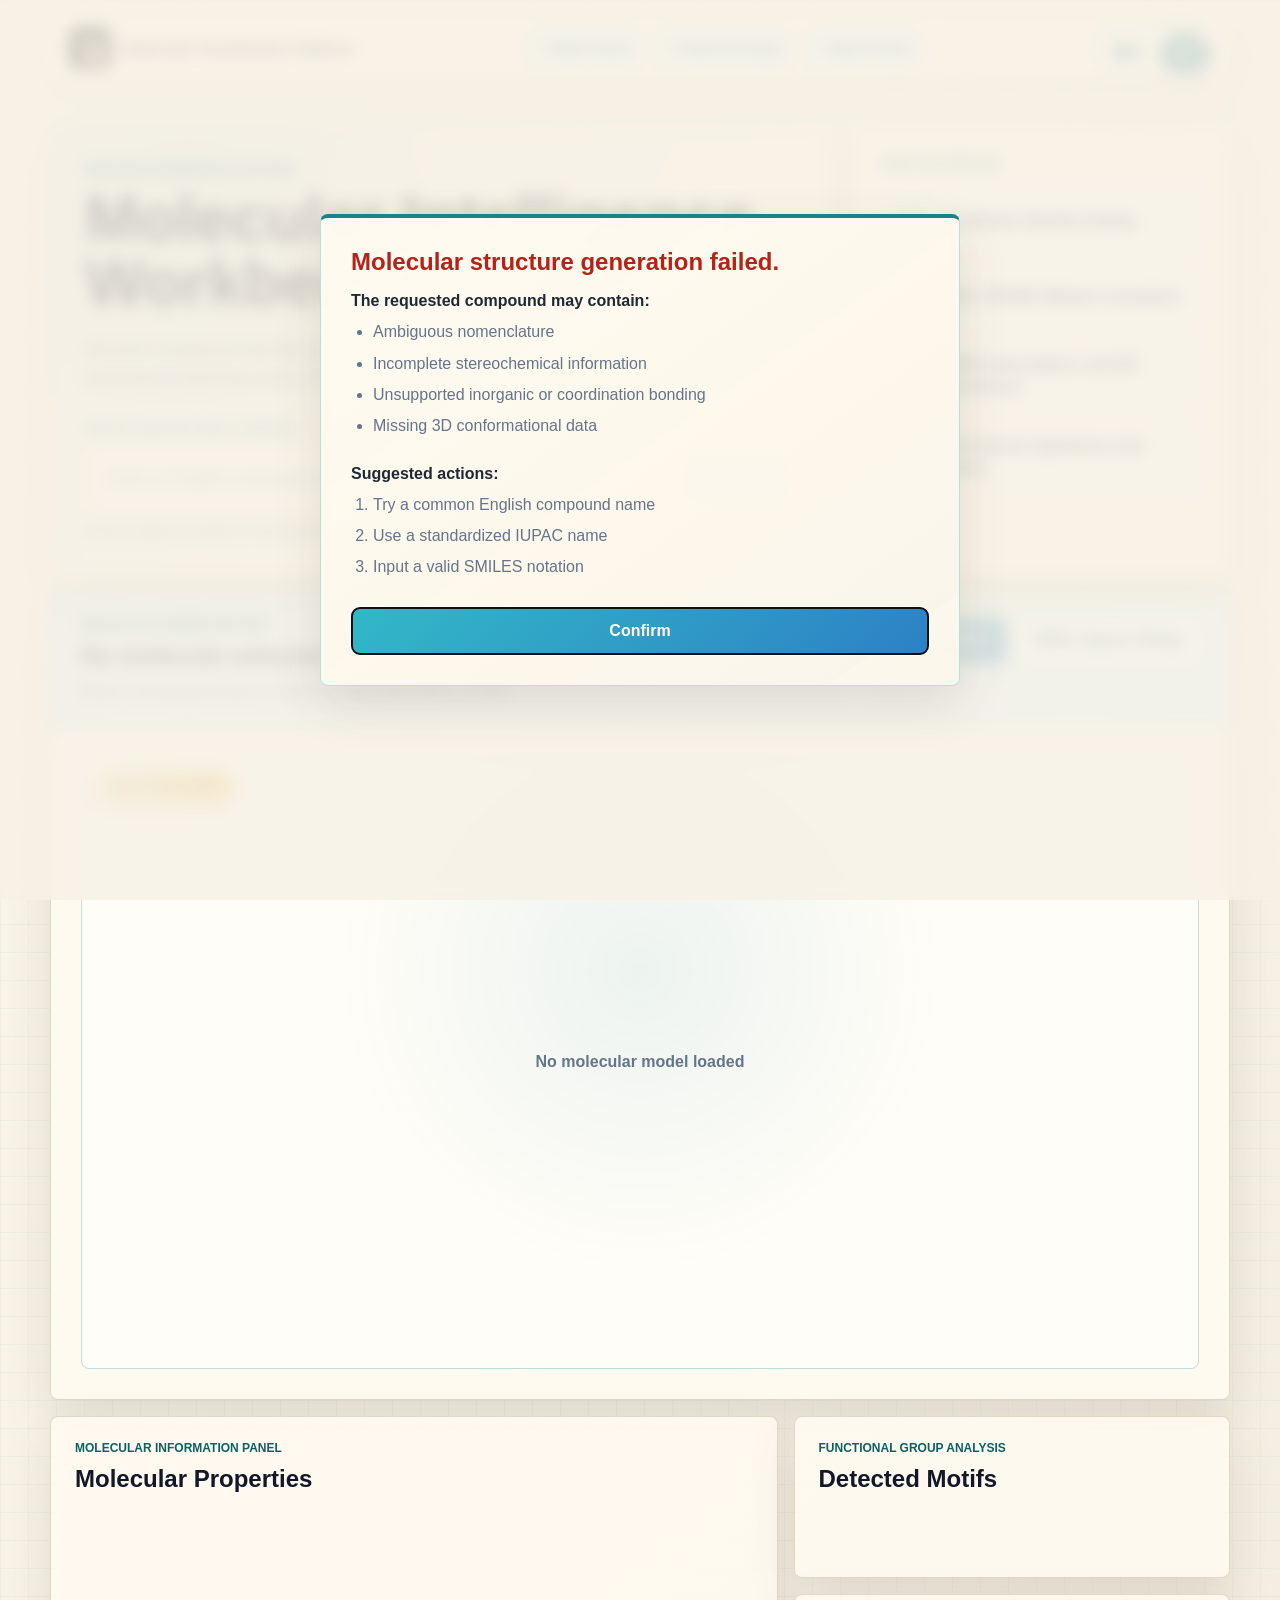
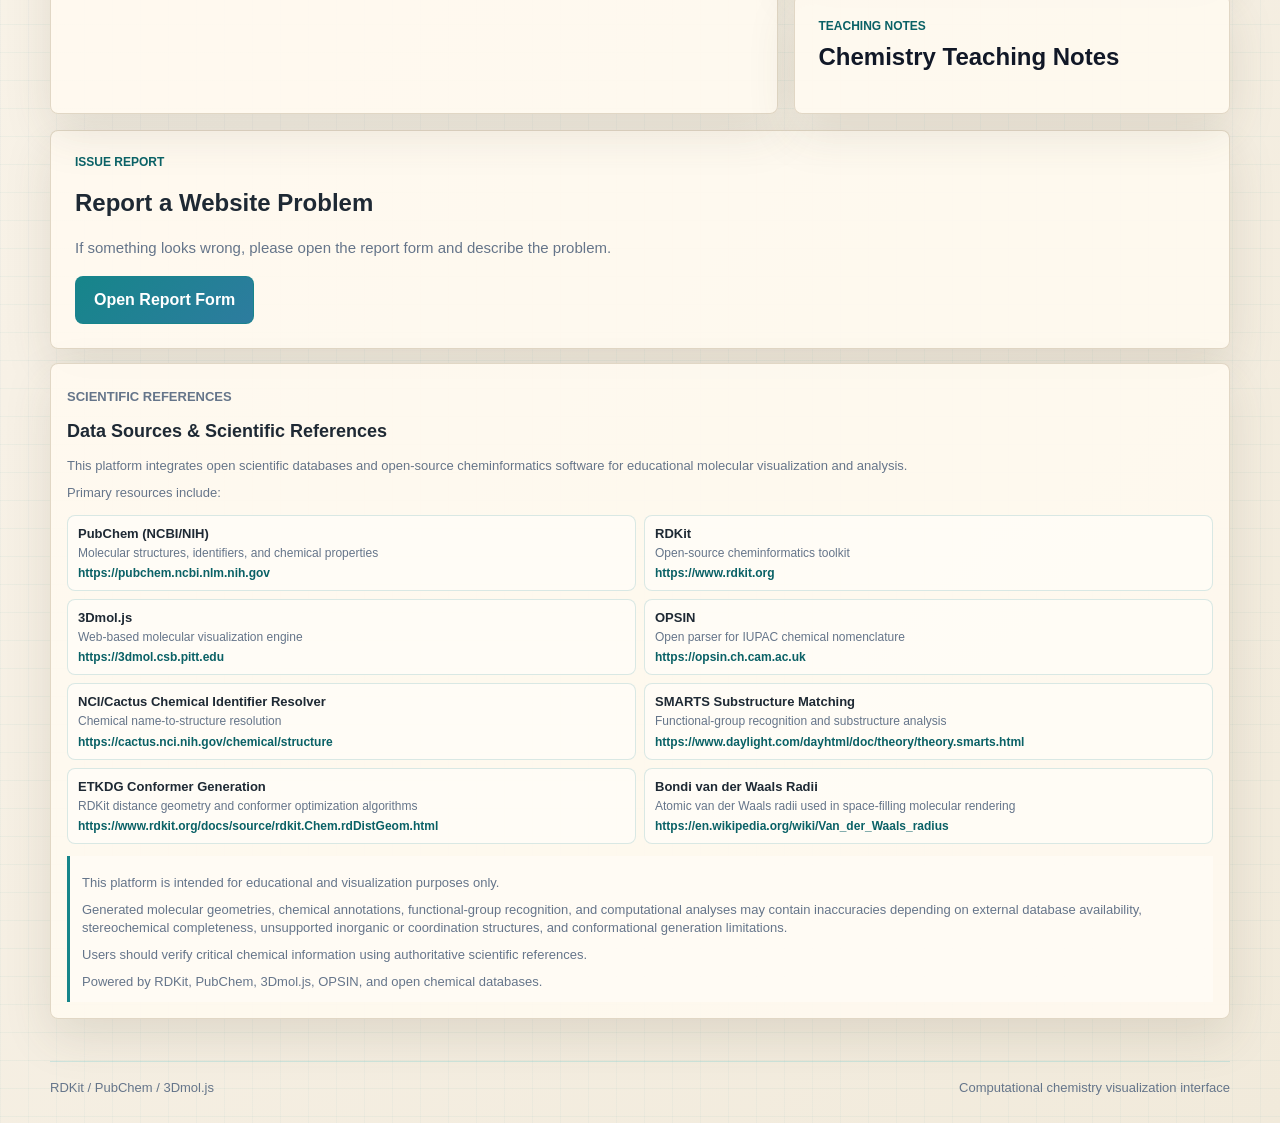
==== commit 52cda599: "Replace header beaker with chemistry logo" ====
--- a/templates/index.html
+++ b/templates/index.html
@@ -36,12 +36,7 @@
     <header class="site-header">
         <a class="brand" href="/" aria-label="Molecular Visualization Platform">
             <span class="logo-mark" aria-hidden="true">
-                <svg viewBox="0 0 32 32" focusable="false">
-                    <path class="beaker-outline" d="M11 4h10M13 4v7.2L7.8 22.4C6.8 24.6 8.4 27 10.8 27h10.4c2.4 0 4-2.4 3-4.6L19 11.2V4" />
-                    <path class="beaker-liquid" d="M10.6 21.2h10.8l1.2 2.5c.3.7-.2 1.5-1 1.5H10.4c-.8 0-1.3-.8-1-1.5l1.2-2.5Z" />
-                    <circle class="beaker-bubble" cx="13" cy="18" r="1.15" />
-                    <circle class="beaker-bubble" cx="18.7" cy="16.5" r="0.9" />
-                </svg>
+                <img src="/static/chemistry-logo.svg" alt="">
             </span>
             <span data-i18n="brand">Molecular Visualization Platform</span>
         </a>
--- a/static/style.css
+++ b/static/style.css
@@ -249,37 +249,22 @@
 
 .logo-mark {
     position: relative;
-    width: 34px;
-    height: 34px;
+    width: 42px;
+    height: 42px;
     display: inline-grid;
     place-items: center;
-    border: 1px solid rgba(15, 138, 138, 0.38);
-    border-radius: 8px;
-    background: var(--console);
-}
-
-.logo-mark svg {
-    width: 24px;
-    height: 24px;
-}
-
-.beaker-outline {
-    fill: none;
-    stroke: var(--accent-dark);
-    stroke-width: 2.1;
-    stroke-linecap: round;
-    stroke-linejoin: round;
-}
-
-.beaker-liquid {
-    fill: rgba(22, 133, 138, 0.26);
-    stroke: rgba(22, 133, 138, 0.56);
-    stroke-width: 1.1;
-}
-
-.beaker-bubble {
-    fill: var(--signal);
-    opacity: 0.9;
+    flex: 0 0 42px;
+    overflow: hidden;
+    border: 1px solid rgba(15, 138, 138, 0.22);
+    border-radius: 10px;
+    background: #0d1117;
+}
+
+.logo-mark img {
+    width: 100%;
+    height: 100%;
+    display: block;
+    object-fit: cover;
 }
 
 .system-status {
@@ -1113,8 +1098,8 @@
 }
 
 .logo-mark {
-    border-color: rgba(50, 184, 199, 0.42);
-    background: linear-gradient(135deg, #e5f7ff, #dff8f4);
+    border-color: rgba(50, 184, 199, 0.3);
+    background: #0d1117;
 }
 
 .system-status span::before {
